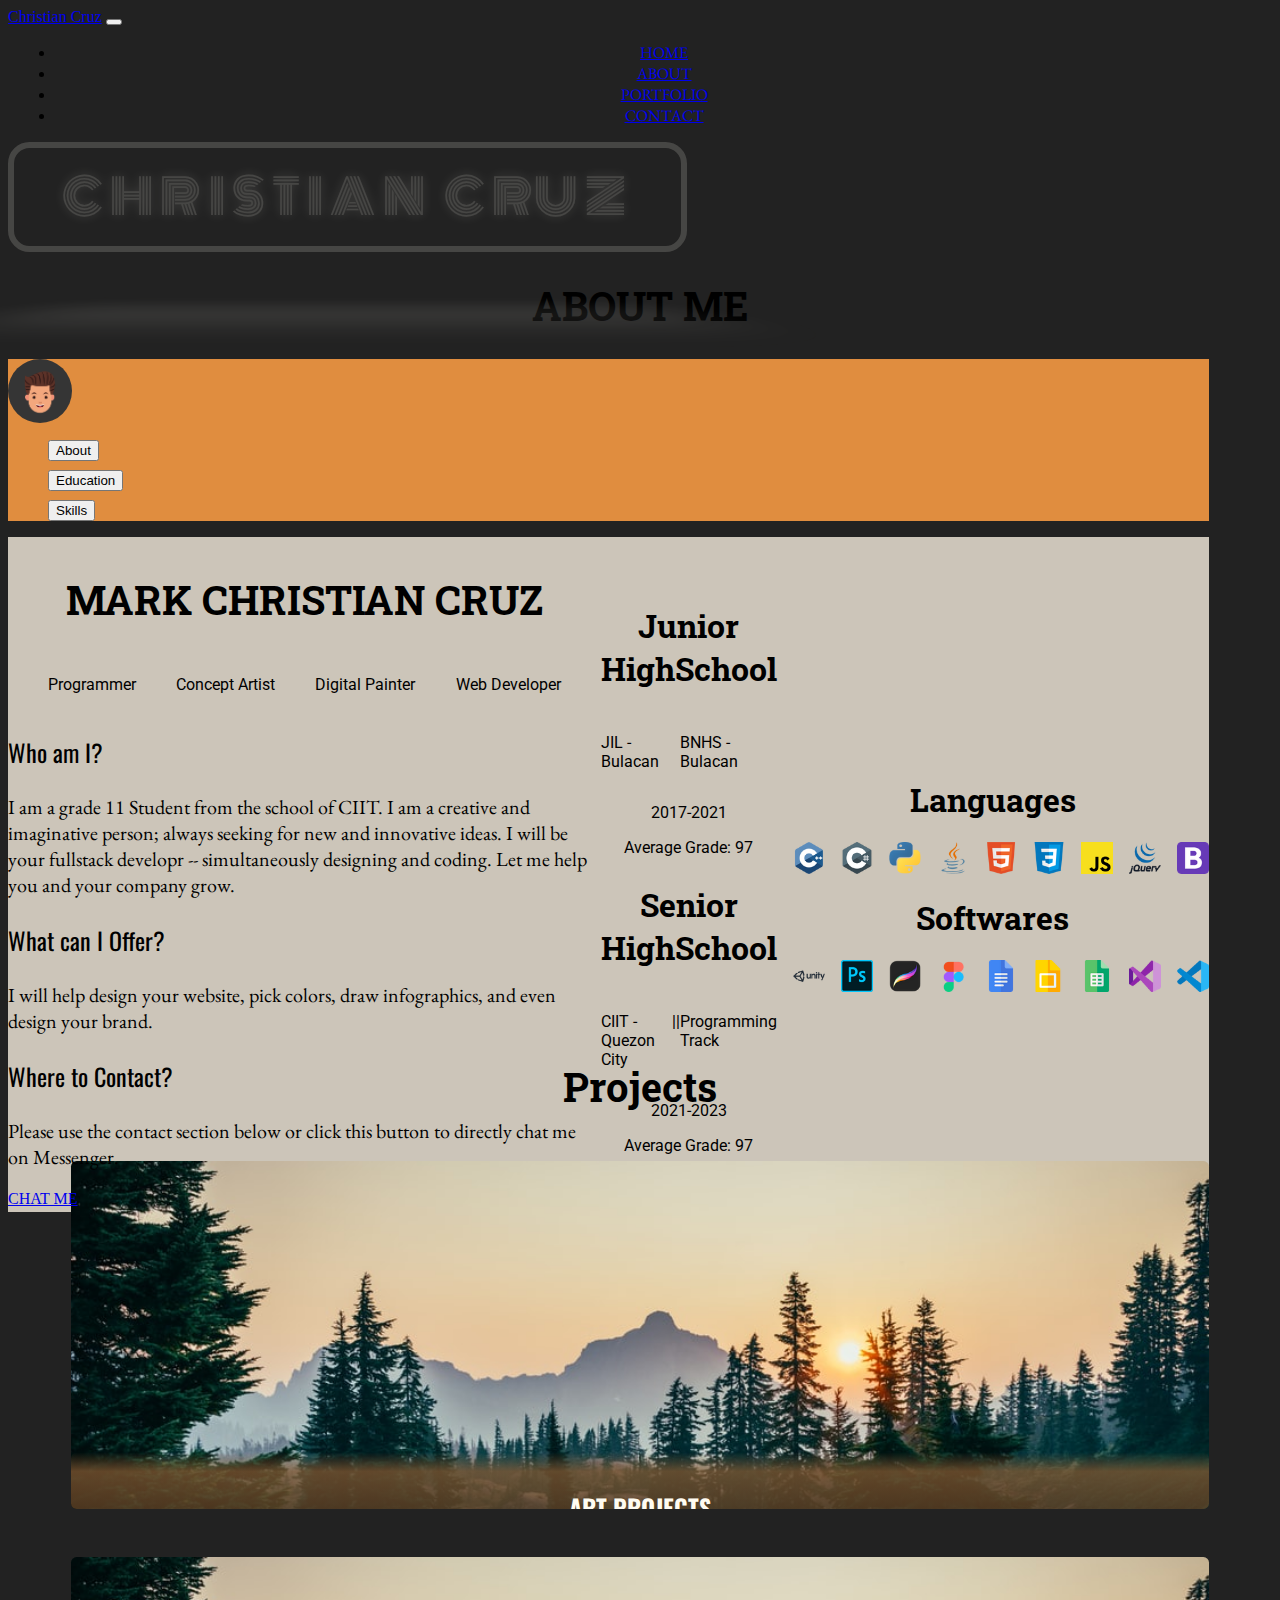
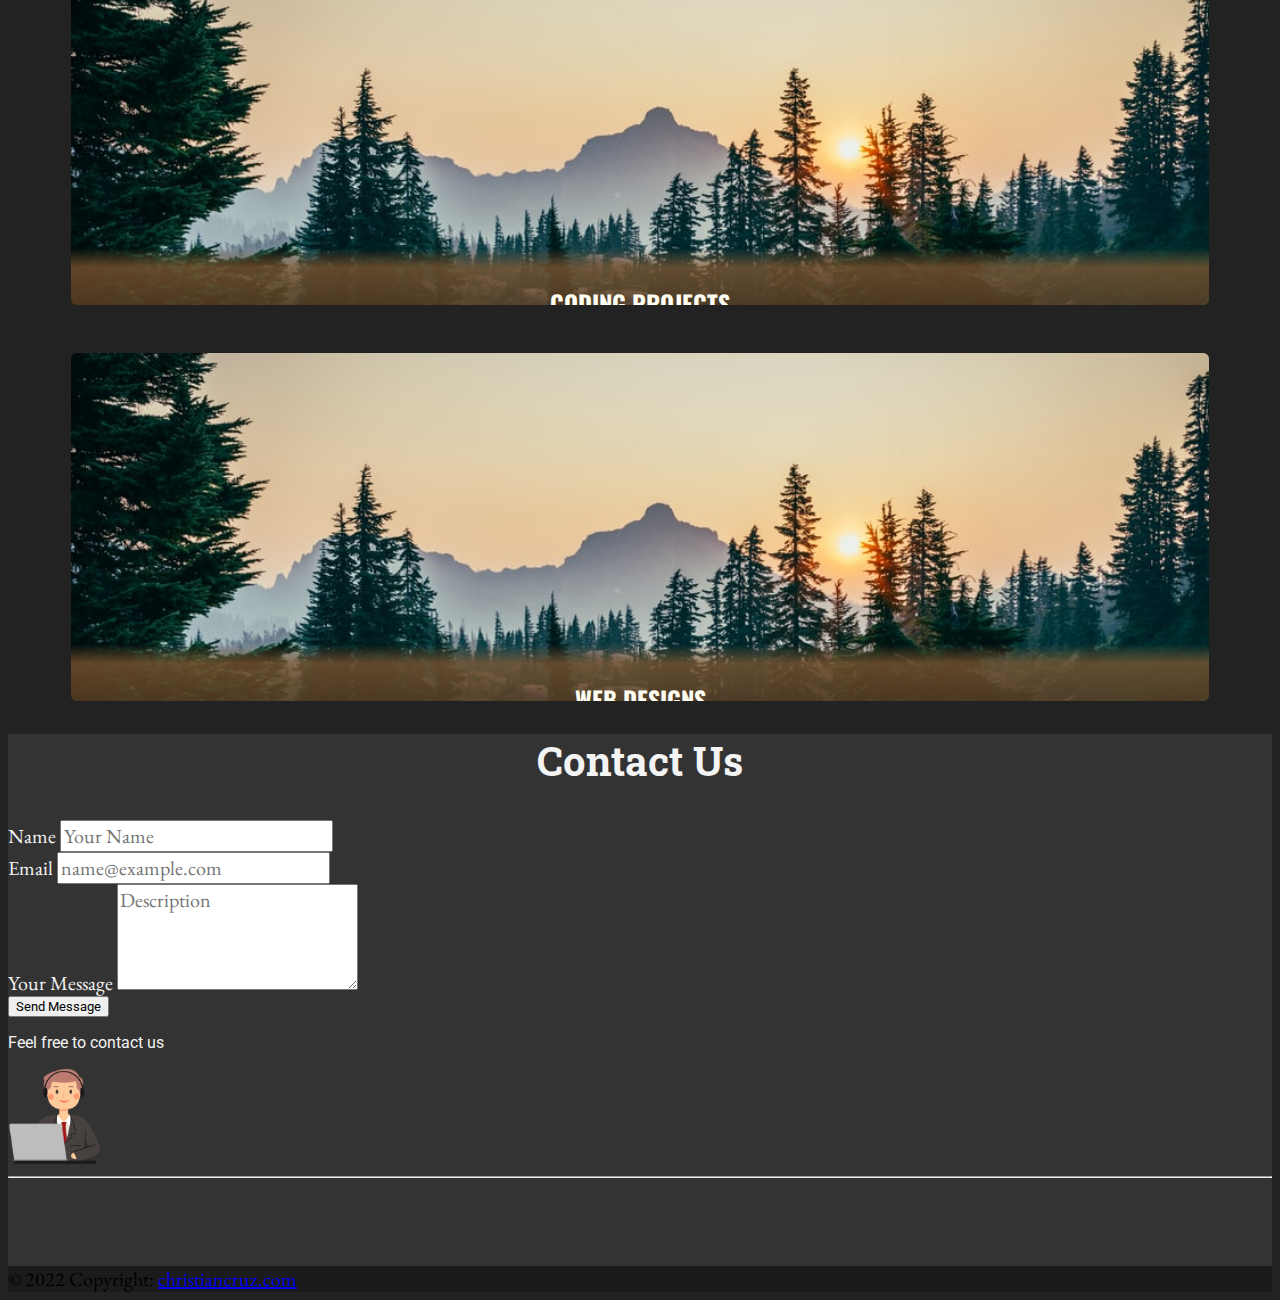
==== index.html @ 844cc5c3 "added gallery" ====
<!doctype html>
<html lang="en">
  <head>
    <meta charset="utf-8">
    <meta name="viewport" content="width=device-width, initial-scale=1">
    <title>ChristianCruz</title>

    <!--Bootstrap CSS-->
    <link href="https://cdn.jsdelivr.net/npm/bootstrap@5.0.2/dist/css/bootstrap.min.css" rel="stylesheet" integrity="sha384-EVSTQN3/azprG1Anm3QDgpJLIm9Nao0Yz1ztcQTwFspd3yD65VohhpuuCOmLASjC" crossorigin="anonymous">
    
    <!--FontAwesome-->
    <link rel="stylesheet" href="https://cdnjs.cloudflare.com/ajax/libs/font-awesome/6.1.1/css/all.min.css" integrity="sha512-KfkfwYDsLkIlwQp6LFnl8zNdLGxu9YAA1QvwINks4PhcElQSvqcyVLLD9aMhXd13uQjoXtEKNosOWaZqXgel0g==" crossorigin="anonymous" referrerpolicy="no-referrer" />
    
    <!--JQUERY-->
    <script src="https://cdnjs.cloudflare.com/ajax/libs/jquery/3.6.0/jquery.min.js" integrity="sha512-894YE6QWD5I59HgZOGReFYm4dnWc1Qt5NtvYSaNcOP+u1T9qYdvdihz0PPSiiqn/+/3e7Jo4EaG7TubfWGUrMQ==" crossorigin="anonymous" referrerpolicy="no-referrer"></script>
    
    <!--GoogleFonts-->
    <link rel="preconnect" href="https://fonts.googleapis.com">
    <link rel="preconnect" href="https://fonts.gstatic.com" crossorigin>
    <link href="https://fonts.googleapis.com/css2?family=EB+Garamond:wght@400;500;600;700;800&family=Monoton&family=Oswald:wght@200;300;400;500;600;700&family=Roboto+Slab:wght@100;200;300;400;500;600;700;800;900&family=Roboto:wght@100;300;400;500;700;900&display=swap" rel="stylesheet">
    
    <!--CSS-->
    <link rel="stylesheet" href="../css/style.css"/>

    <!--Typography-->
    <link rel="stylesheet" href="css/typography.css"/>

    <!--CSS-->
    <link rel="stylesheet" href="css/style.css"/>

</head>
  <body>
      <!-----------------------------NAVBAR SECTION START----------------------------->
			<section id="home"> 
        <nav class="navbar fixed-top navbar-expand-lg navbar-dark p-md-3">
          <div class="container-fluid">
            <!--Logo-->
            <a href="#" class="navbar-brand">Christian Cruz</a>
            <!--Navbar button-->
            <button 
              type = "button" 
              class="navbar-toggler" 
              data-bs-target="#navbarNav" 
              data-bs-toggle="collapse" 
              aria-controls="navbarNav"
              aria-expanded="false"
              aria-label="Toggle Navbar">
              <span class = "navbar-toggler-icon"></span>
            </button>
            <!-- LINKS -->
            <div class="collapse navbar-collapse" id="navbarNav">
              <div class="mx-auto"></div>
              <ul class="navbar-nav">
                <li class="nav-item">
                  <a href="#home" class="nav-link text-white">HOME</a>
                </li>
                <li class="nav-item">
                  <a href="#about" class="nav-link text-white">ABOUT</a>
                </li>
                <li class="nav-item">
                  <a href="#portfolio" class="nav-link text-white">PORTFOLIO</a>
                </li>
                <li class="nav-item">
                  <a href="#contact" class="nav-link text-white">CONTACT</a>
                </li>
              </ul>
            </div>
          </div>
        </nav>
			</section>
      <!-----------------------------NAVBAR SECTION END----------------------------->

      <!-----------------------------INTRO SECTION START----------------------------->
      <section>
        <div class="intro-image w-100 vh-100 d-flex justify-content-center align-items-center">
          <div class="content">
            <a href="#" id="neon-button"class="neon-button">CHRISTIAN CRUZ</a>
          </div>
        </div>
      </section>
      <!-----------------------------INTRO SECTION END----------------------------->

      <!-----------------------------ABOUT SECTION START----------------------------->
      <section id="about">
        <!--ABOUT ME-->
        <div class="container-fluid p-0">
          <h1 class="text-white title">ABOUT ME</h1>
        </div>
        <div class="container-fluid my-3 d-grid gap-5 about-whole">
          <div class="container-fluid bg-white p-0">
            <div class="container-fluid cv-header">
              <!--CONTENTS ABOUT-->
              <div class="row about-container">
                <!--Buttons Bar-->
                <div class="col-md-2 col-sm-4 col-xs-2 container-fluid justify-content-md-center left">
                  <img src="images/pfp.png" alt="Avatar" class="pfp mt-4">
                  <ul class="about-buttons p-0 mt-4">
                    <li id="about-btn" class = "about-button"><button class="btn btn-dark">About</button></li>
                    <li id="education-btn" class = "about-button"><button class="btn btn-dark">Education</button></li>
                    <li id="skills-btn" class = "about-button"><button class="btn btn-dark">Skills</button></li>
                  </ul>
                </div>
                <!--Contents Panel-->
                <div class="col-md-10 col-sm-8 col-xs-10 right">    

                  
                  <div class="center " id ="about-me"><!--ABOUT-->
                    <div class="center">
                      <h2 class="title">MARK CHRISTIAN CRUZ</h2>
                      <span class="across">
                        <p class="subtitle pl-2">Programmer</p>
                        <p class="subtitle pl-2">Concept Artist</p>
                        <p class="subtitle pl-2">Digital Painter </p>
                        <p class="subtitle pl-2">Web Developer</p>
                      </span>                    
                    </div>
                    <p class="heading mt-3">Who am I?</p>
                    <p class="description">
                      I am a grade 11 Student from the school of CIIT. I am a creative and imaginative person;
                      always seeking for new and innovative ideas. I will be your fullstack developr -- simultaneously 
                      designing and coding. Let me help you and your company grow.
                    </p>
                    <p class="heading mt-3">What can I Offer?</p>
                    <p class="description">
                      I will help design your website, pick colors, draw infographics, and even design your 
                      brand. 
                    </p>
                    <p class="heading mt-3">Where to Contact?</p>
                    <p class="description">
                      Please use the contact section below or click this button to directly chat me on Messenger.
                    </p>
                      <!-- Messenger -->
                      <a class="btn btn-outline-dark btn-floating m-1" href="#!" role="button"><i class="fa-regular fa-message mx-2"></i>CHAT ME</a>
                  </div> 
                  
                  
                  <div class="center d-none" id ="education"><!--EDUCATION-->
                    <h2 class="title-small">Junior HighSchool</h2>
                    <span class="across">
                      <p class="subtitle pl-2">JIL - Bulacan</p>
                      <p class="subtitle pl-2">BNHS - Bulacan</p>                      
                    </span>         
                    <center>
                      <p class="subtitle pl-2">2017-2021</p>
                      <p class="subtitle pl-2">Average Grade: 97</p>
                    </center>
                    <h2 class="title-small">Senior HighSchool</h2>
                    <span class="across">
                      <p class="subtitle pl-2">CIIT - Quezon City</p>
                      <p class="subtitle pl-2">||</p>
                      <p class="subtitle pl-2">Programming Track</p>
                    </span>  
                    <center>
                      <p class="subtitle pl-2">2021-2023</p>
                      <p class="subtitle pl-2">Average Grade: 97</p>
                    </center>
                  </div>


                  <div class="center d-none" id="skills"><!--SKILLS-->
                    <h1 class="title-small">Languages</h1>
                    <span class="across w-100">
                      <img src="images/about/1.png" alt="" class="about-images">
                      <img src="images/about/2.png" alt="" class="about-images">
                      <img src="images/about/3.png" alt="" class="about-images">
                      <img src="images/about/4.png" alt="" class="about-images">
                      <img src="images/about/5.png" alt="" class="about-images">
                      <img src="images/about/6.png" alt="" class="about-images">
                      <img src="images/about/7.png" alt="" class="about-images">
                      <img src="images/about/8.png" alt="" class="about-images">
                      <img src="images/about/9.png" alt="" class="about-images">
                    </span>
                    <h1 class="title-small">Softwares</h1>
                    <span class="across w-100">
                      <img src="images/about/10.png" alt="" class="about-images">
                      <img src="images/about/11.png" alt="" class="about-images">
                      <img src="images/about/12.png" alt="" class="about-images">
                      <img src="images/about/13.png" alt="" class="about-images">
                      <img src="images/about/14.png" alt="" class="about-images">
                      <img src="images/about/15.png" alt="" class="about-images">
                      <img src="images/about/16.png" alt="" class="about-images">
                      <img src="images/about/17.png" alt="" class="about-images">
                      <img src="images/about/18.png" alt="" class="about-images">
                    </span>
                  </div>   

                  
                </div>
              </div>
            </div>
          </div>
        </div>
      </section>
      <!-----------------------------ABOUT SECTION END----------------------------->

      <!-----------------------------PORTFOLIO SECTION START----------------------------->
      <section id="portfolio">
        <div class="container">
          <h1 class="text-white title">Projects</h1>
        </div>
        <!-- ART PROJECTS -->
        <center>
          <div class="container row d-flex">
            <div class="col">
              <div class="card-whole">
                <div class="card-content">
                  <h2 class="card-title heading text-white">ART PROJECTS</h2>
                  <p class="card-body description text-white">
                    Take a look at some of my art. I like doing art as a side hobby.
                  </p>
                  <a href="pages/gallery1.html" class="card-button">See Artworks</a>
                </div>
              </div>
            </div>
            <div class="col">
              <div class="card-whole">
                <div class="card-content">
                  <h2 class="card-title heading text-white">CODING PROJECTS</h2>
                  <p class="card-body description text-white">
                    Visit my GitHub page to see what projects I'm currently working on.
                  </p>
                  <a href="https://github.com/ChristianCruz05" target="_blank" class="card-button">Go To Github</a>
                </div>
              </div>
            </div>
            <div class="col">
              <div class="card-whole">
                <div class="card-content">
                  <h2 class="card-title heading text-white">WEB DESIGNS</h2>
                  <p class="card-body description text-white">
                    See my journey as a web developer. These are from February to May.
                  </p>
                  <a href="#" class="card-button">Previous Designs</a>
                </div>
              </div>
            </div>
          </div>
        </center>
        <!-- CODING PROJECTS -->
        <div class="container code-project">

        </div>
      </section>

      <!-----------------------------PORTFOLIO SECTION END----------------------------->

      <!-----------------------------CONTACT SECTION START----------------------------->

      <section>
        <section id="contact" class="content-section text-center mt-5">
          <div class="contact-section">
              <div class="container">
                <h2 class = "title p-5">Contact Us</h2>
                <div class="row">
                  <div class="col-md-8">
                    <form class="form-horizontal">
                      <div class="form-group">
                        <label for="exampleInputName2" class="description">Name</label>
                        <input type="text" class="form-control description" id="exampleInputName" placeholder="Your Name">
                      </div>
                      <div class="form-group">
                        <label for="exampleInputEmail2" class="description">Email</label>
                        <input type="email" class="form-control description" id="exampleInputEmail" placeholder="name@example.com">
                      </div>
                      <div class="form-group ">
                        <label for="exampleInputText" class="description">Your Message</label>
                       <textarea  class="form-control description" placeholder="Description"></textarea> 
                      </div>
                      <button type="submit" class="btn btn-light m-3 subtitle">Send Message</button>
                    </form>
                  </div>
                  <div class="col-md-4 p-5">
                    <span class="blank">
                    <p class="subtitle">Feel free to contact us</p>
                    <img src="images/Contact.png" alt="contact" class="contact-image">
                    </span>
                  </div>
                </div>
                
                <hr>
              </div>
          </div>

      </section>
      <!-----------------------------CONTACT SECTION END----------------------------->
      <section>

      </section>
        
      <!-----------------------------FOOTER START----------------------------->
      <!-- Footer -->
      <footer class="text-center text-white">
        <div class="container p-4">
        <!-- Social media links -->
        <div class="mb-4">
            <!-- Facebook -->
            <a class="btn btn-outline-light btn-floating m-1" href="#!" role="button"
            ><i class="fab fa-facebook-f"></i
            ></a>
    
            <!-- Instagram -->
            <a class="btn btn-outline-light btn-floating m-1" href="#!" role="button"
            ><i class="fab fa-instagram"></i
            ></a>
    
            <!-- Messenger -->
            <a class="btn btn-outline-light btn-floating m-1" href="#!" role="button"
            ><i class="fa-regular fa-message"></i></a>

            <!-- Github -->
            <a class="btn btn-outline-light btn-floating m-1" href="https://github.com/ChristianCruz05" target="_blank" role="button"
            ><i class="fa-brands fa-github"></i></a>

        </div>    
        <!-- Copyright -->
        <div class="text-center p-3 description" style="background-color: rgba(0, 0, 0, 0.2);">
        © 2022 Copyright:
        <a class="text-white description" href="#">christiancruz.com</a>
        </div>
    </footer>






























    
    <!--Bootstrap-->
    <script src="https://cdn.jsdelivr.net/npm/bootstrap@5.0.2/dist/js/bootstrap.bundle.min.js" integrity="sha384-MrcW6ZMFYlzcLA8Nl+NtUVF0sA7MsXsP1UyJoMp4YLEuNSfAP+JcXn/tWtIaxVXM" crossorigin="anonymous"></script>
  
  
  
    <!--Scripts-->
    <script src ="js/interactions.js"></script>
    <script src ="js/animations.js"></script>
  
  
  </body>
</html>
---- css/style.css ----
/*COLORS*/
:root {
    --white: #fffcf2ff;
    --grey: #ccc5b9ff;
    --dark-grey: #373839;
    --black: #222222;
    --brown: #815831;
    --orange: #e08d3fff;

    --neon: #FFA048;
    /*
    FONTS
    font-family: 'EB Garamond', serif;
    font-family: 'Monoton', serif;
    font-family: 'Oswald', sans-serif;
    font-family: 'Roboto', sans-serif;
    font-family: 'Roboto Slab', serif;
    */
}

*,
*::before,
*::after{

}
body{
    background-color: var(--black);
}



/*NAVBAR*/
.bg-black{
    background-color: var(--brown);
}

.nav-item{
    font-family: 'EB Garamond', serif;
    margin-left: 0.5rem;
    text-align: center;
    transition: 1s;
}
.nav-item:hover{
    -webkit-text-stroke-width: 1px;
    -webkit-text-stroke-color: currentColor;
}



/*IntroSection*/
.intro-image{
    /* background-image: url('/images/samples/SampleImage16x9.png'); */
    background-size: cover;
}
.neon-button{
    position: relative;
    text-align: center;
    font-family: 'Monoton', serif;
    font-size: 3rem;
    letter-spacing: 0.45rem;

    border: currentColor 0.125em solid;
    border-radius: 0.45em;
    padding: 0.25em 1em;
    color: var(--white);
    display: inline-block;
    cursor:pointer;
    text-decoration: none;
    text-shadow: 0 0 0.125em
    hsl(0 0% 100% / 0.05), 0 0 0.25em
    currentColor;

}

.neon-button::before{
    pointer-events: none;
    content: '';
    position: absolute;
    background-color: currentColor;
    top: 120%;
    left:0;
    width: 100%;
    height: 100%;
    transform: perspective(1em) rotateX(30deg) scale(1, 0.2) ;
    filter: blur(1em);
    opacity: 0.7;
}

.neon-button:hover,
.neon-button:focus{
    color:var(--neon);

}
.neon-button::after{
    content: '';
    position: absolute;
    top:0;
    bottom:0;
    left:0;
    right:0;
    box-shadow: 0 0 1em 0.1em var(--neon);
    opacity: 0;
    transition: opacity 500ms ease-in-out;
    z-index: -1;
    background: var(--brown);
}

.neon-button:hover::after{
    opacity: 1;
}

@media screen and (max-width:800px){
    .neon-button{
        font-size: 1.5rem;
    }  
}




/*ABOUT*/
.about-whole{
    width:95%
}
.about-button{
    font-family: 'EB Garamond', serif;
    margin-top: 0.5rem;
}
.about-buttons{
    list-style-type: none;
}

.about-container{
    height: 75vh;
}

.left{
    background-color: var(--orange);
    
}

.right{
    background-color: var(--grey);
    height: 100%;
    display: flex;
    justify-content: center;
    align-items: center;

}

.pfp{
    display: flex;
    border-radius: 50%;
    width:4rem;
}

.center{
    margin: 0 auto;
}

.across{
   
    display: flex;
    flex-direction: row;
    justify-content: space-evenly;
}

.about-images{
    width: 2em;
    margin-left: 1em
}

/*Portfolio*/

/*CARDS*/
.card-whole{
    margin-top: 3rem;
    color: var(--white);
    background-color: var(--white);
    background-image: url('../images/samples/photo-1511497584788-876760111969.jpg');
    background-size: cover;
    padding: 10rem 0 0;
    max-width: 90%;
    border-radius: 0.35em;
    overflow: hidden;
    transition: transform 250ms ease-in-out;
}

.card-content{
    --padding: 1rem;
    border-radius: 0.35em;
    padding: var(--padding);
    background: linear-gradient(
        hsla(0, 0%, 0%, 0),
        hsla(29, 45%, 35%, 0.75) 10%,
        hsla(0, 0%, 0%, 1)
    );
}
@media(hover){
    .card-content{
        transform: translateY(70%);
    }
    .card-whole:hover{
        transform: scale(1.03);
    }
    .card-whole:hover .card-content{
        transform: translateY(0) ;
    }
    .card-whole:hover .card-content > *{
        opacity: 1;
    }
    .card-whole:hover .card-title::after{
        transform: scaleX(1);
    }
    .card-title::after{
        transform: scaleX(0);
    }
    .card-content > *:not(.card-title){
        opacity: 0;
        transition: opacity 300ms linear;
    }
}

.card-title{
    position: relative;
    width:max-content
}

.card-title::after{
    content: "";
    height: 4px;
    left: calc(var(--padding) * -1);
    bottom:-5px;
    position: absolute;
    height: 3px;
    width: calc(100% + var(--padding));
    background: var(--neon);

    transition: transform 250ms ease-in-out;
    
}


.card-button{
    cursor:pointer;
    display:inline-block;
    text-decoration: none;
    color: var(--orange);
    background-color: var(--dark-grey);
    padding: 0.5em 1.25em;
    border-radius: 0.35em;
}
.card-button:hover,
.card-button:focus{
    color: var(--brown);
    font-weight: bold;
    background-color: var(--grey);
}
/*CONTACT*/
#contact{
	background:#333333;
	color:#f4f4f4;
	padding-bottom:80px;
}

textarea.form-control{
    height:100px;
}

.contact-image{
    width:6rem;
    height:6rem;

}
---- css/typography.css ----
@import url("../css/style.css");

/*------------------------------------------------*/

/*------------------------------------------------*/
.title-big{
    font-family: 'Monoton', serif;
    text-align: center;
}
.title{
    font-family: 'Roboto Slab', serif;
    font-size: 2.5rem;
    text-align: center;
}
.title-small{
    font-family: 'Roboto Slab', serif;
    font-size: 2rem;
    text-align: center;
    
}
.subtitle{
    font-family: 'Roboto', sans-serif;
}
/*------------------------------------------------*/
.heading{
    font-family: 'Oswald', sans-serif;
    font-size: 1.5rem;

}
.description{
    font-family: 'EB Garamond', serif;
    font-size: 1.25rem;
}
/*------------------------------------------------*/
---- css/style.css ----
/*COLORS*/
:root {
    --white: #fffcf2ff;
    --grey: #ccc5b9ff;
    --dark-grey: #373839;
    --black: #222222;
    --brown: #815831;
    --orange: #e08d3fff;

    --neon: #FFA048;
    /*
    FONTS
    font-family: 'EB Garamond', serif;
    font-family: 'Monoton', serif;
    font-family: 'Oswald', sans-serif;
    font-family: 'Roboto', sans-serif;
    font-family: 'Roboto Slab', serif;
    */
}

*,
*::before,
*::after{

}
body{
    background-color: var(--black);
}



/*NAVBAR*/
.bg-black{
    background-color: var(--brown);
}

.nav-item{
    font-family: 'EB Garamond', serif;
    margin-left: 0.5rem;
    text-align: center;
    transition: 1s;
}
.nav-item:hover{
    -webkit-text-stroke-width: 1px;
    -webkit-text-stroke-color: currentColor;
}



/*IntroSection*/
.intro-image{
    /* background-image: url('/images/samples/SampleImage16x9.png'); */
    background-size: cover;
}
.neon-button{
    position: relative;
    text-align: center;
    font-family: 'Monoton', serif;
    font-size: 3rem;
    letter-spacing: 0.45rem;

    border: currentColor 0.125em solid;
    border-radius: 0.45em;
    padding: 0.25em 1em;
    color: var(--white);
    display: inline-block;
    cursor:pointer;
    text-decoration: none;
    text-shadow: 0 0 0.125em
    hsl(0 0% 100% / 0.05), 0 0 0.25em
    currentColor;

}

.neon-button::before{
    pointer-events: none;
    content: '';
    position: absolute;
    background-color: currentColor;
    top: 120%;
    left:0;
    width: 100%;
    height: 100%;
    transform: perspective(1em) rotateX(30deg) scale(1, 0.2) ;
    filter: blur(1em);
    opacity: 0.7;
}

.neon-button:hover,
.neon-button:focus{
    color:var(--neon);

}
.neon-button::after{
    content: '';
    position: absolute;
    top:0;
    bottom:0;
    left:0;
    right:0;
    box-shadow: 0 0 1em 0.1em var(--neon);
    opacity: 0;
    transition: opacity 500ms ease-in-out;
    z-index: -1;
    background: var(--brown);
}

.neon-button:hover::after{
    opacity: 1;
}

@media screen and (max-width:800px){
    .neon-button{
        font-size: 1.5rem;
    }  
}




/*ABOUT*/
.about-whole{
    width:95%
}
.about-button{
    font-family: 'EB Garamond', serif;
    margin-top: 0.5rem;
}
.about-buttons{
    list-style-type: none;
}

.about-container{
    height: 75vh;
}

.left{
    background-color: var(--orange);
    
}

.right{
    background-color: var(--grey);
    height: 100%;
    display: flex;
    justify-content: center;
    align-items: center;

}

.pfp{
    display: flex;
    border-radius: 50%;
    width:4rem;
}

.center{
    margin: 0 auto;
}

.across{
   
    display: flex;
    flex-direction: row;
    justify-content: space-evenly;
}

.about-images{
    width: 2em;
    margin-left: 1em
}

/*Portfolio*/

/*CARDS*/
.card-whole{
    margin-top: 3rem;
    color: var(--white);
    background-color: var(--white);
    background-image: url('../images/samples/photo-1511497584788-876760111969.jpg');
    background-size: cover;
    padding: 10rem 0 0;
    max-width: 90%;
    border-radius: 0.35em;
    overflow: hidden;
    transition: transform 250ms ease-in-out;
}

.card-content{
    --padding: 1rem;
    border-radius: 0.35em;
    padding: var(--padding);
    background: linear-gradient(
        hsla(0, 0%, 0%, 0),
        hsla(29, 45%, 35%, 0.75) 10%,
        hsla(0, 0%, 0%, 1)
    );
}
@media(hover){
    .card-content{
        transform: translateY(70%);
    }
    .card-whole:hover{
        transform: scale(1.03);
    }
    .card-whole:hover .card-content{
        transform: translateY(0) ;
    }
    .card-whole:hover .card-content > *{
        opacity: 1;
    }
    .card-whole:hover .card-title::after{
        transform: scaleX(1);
    }
    .card-title::after{
        transform: scaleX(0);
    }
    .card-content > *:not(.card-title){
        opacity: 0;
        transition: opacity 300ms linear;
    }
}

.card-title{
    position: relative;
    width:max-content
}

.card-title::after{
    content: "";
    height: 4px;
    left: calc(var(--padding) * -1);
    bottom:-5px;
    position: absolute;
    height: 3px;
    width: calc(100% + var(--padding));
    background: var(--neon);

    transition: transform 250ms ease-in-out;
    
}


.card-button{
    cursor:pointer;
    display:inline-block;
    text-decoration: none;
    color: var(--orange);
    background-color: var(--dark-grey);
    padding: 0.5em 1.25em;
    border-radius: 0.35em;
}
.card-button:hover,
.card-button:focus{
    color: var(--brown);
    font-weight: bold;
    background-color: var(--grey);
}
/*CONTACT*/
#contact{
	background:#333333;
	color:#f4f4f4;
	padding-bottom:80px;
}

textarea.form-control{
    height:100px;
}

.contact-image{
    width:6rem;
    height:6rem;

}
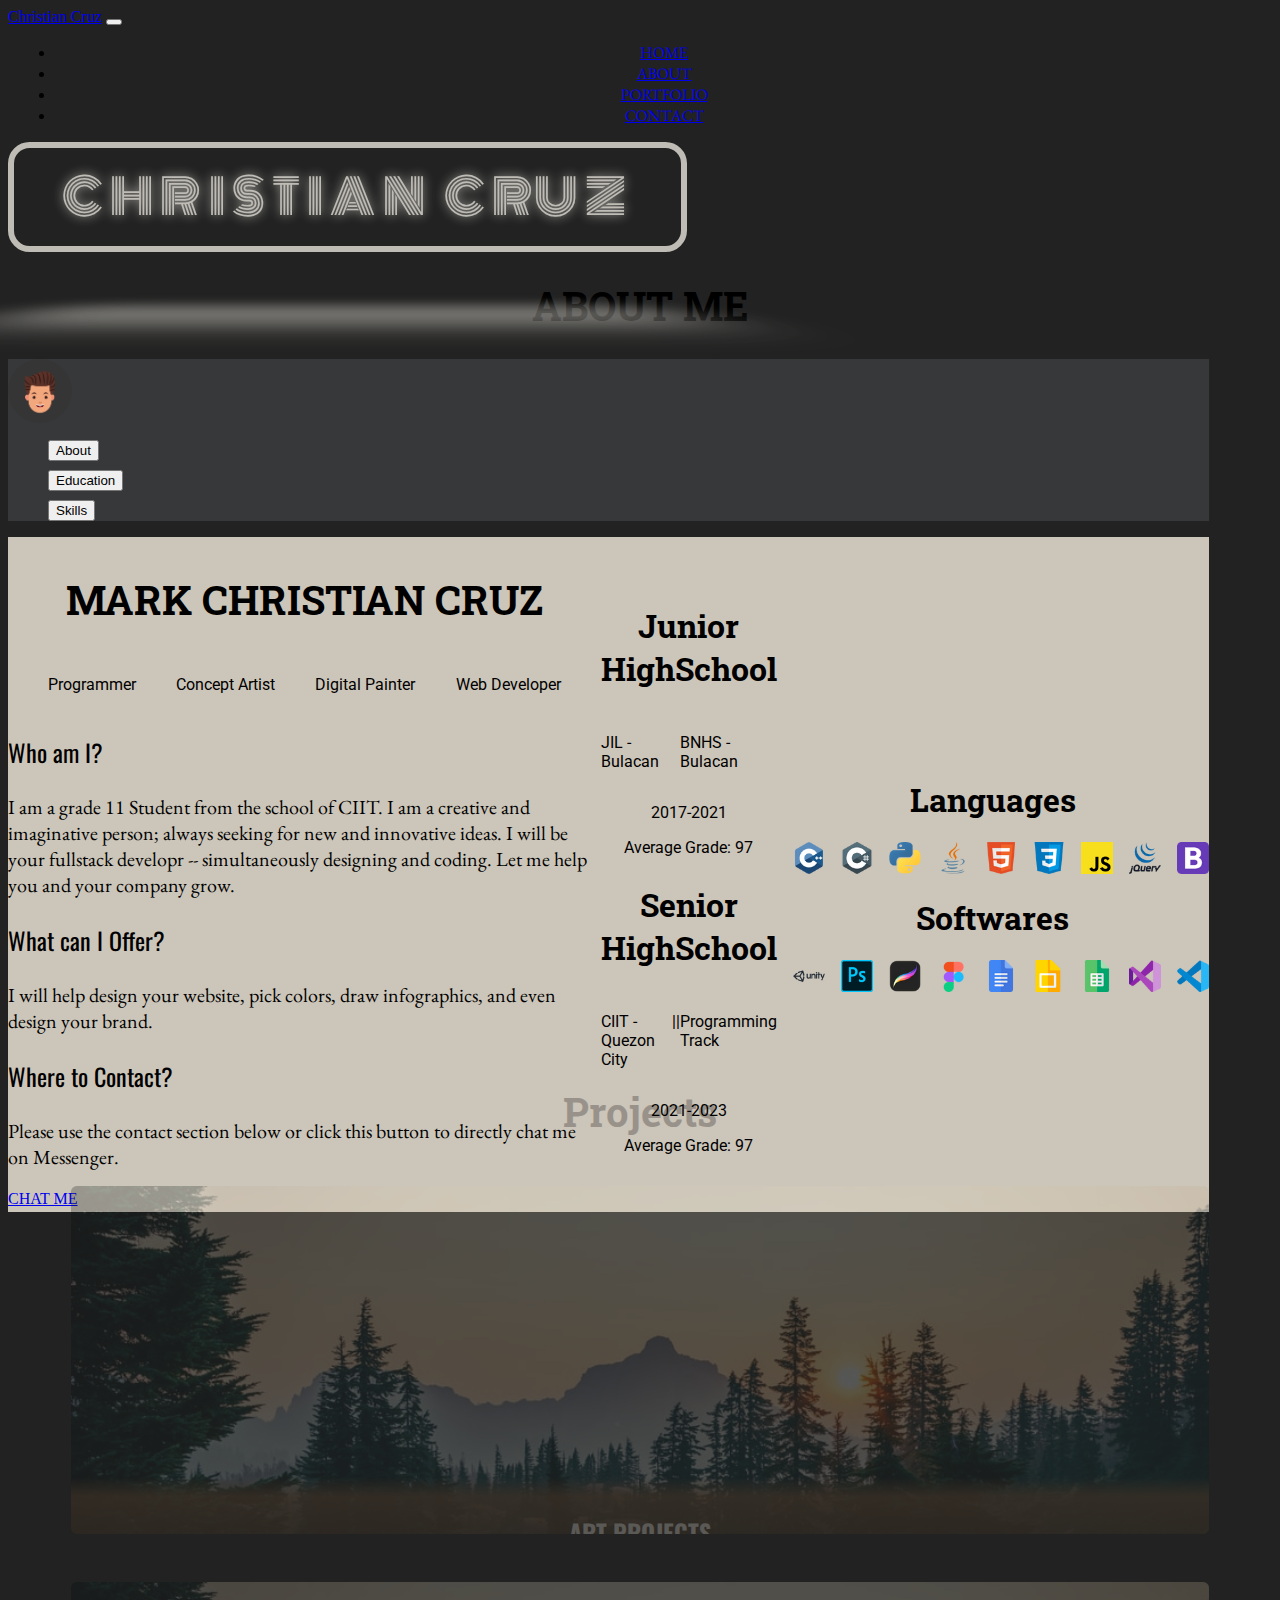
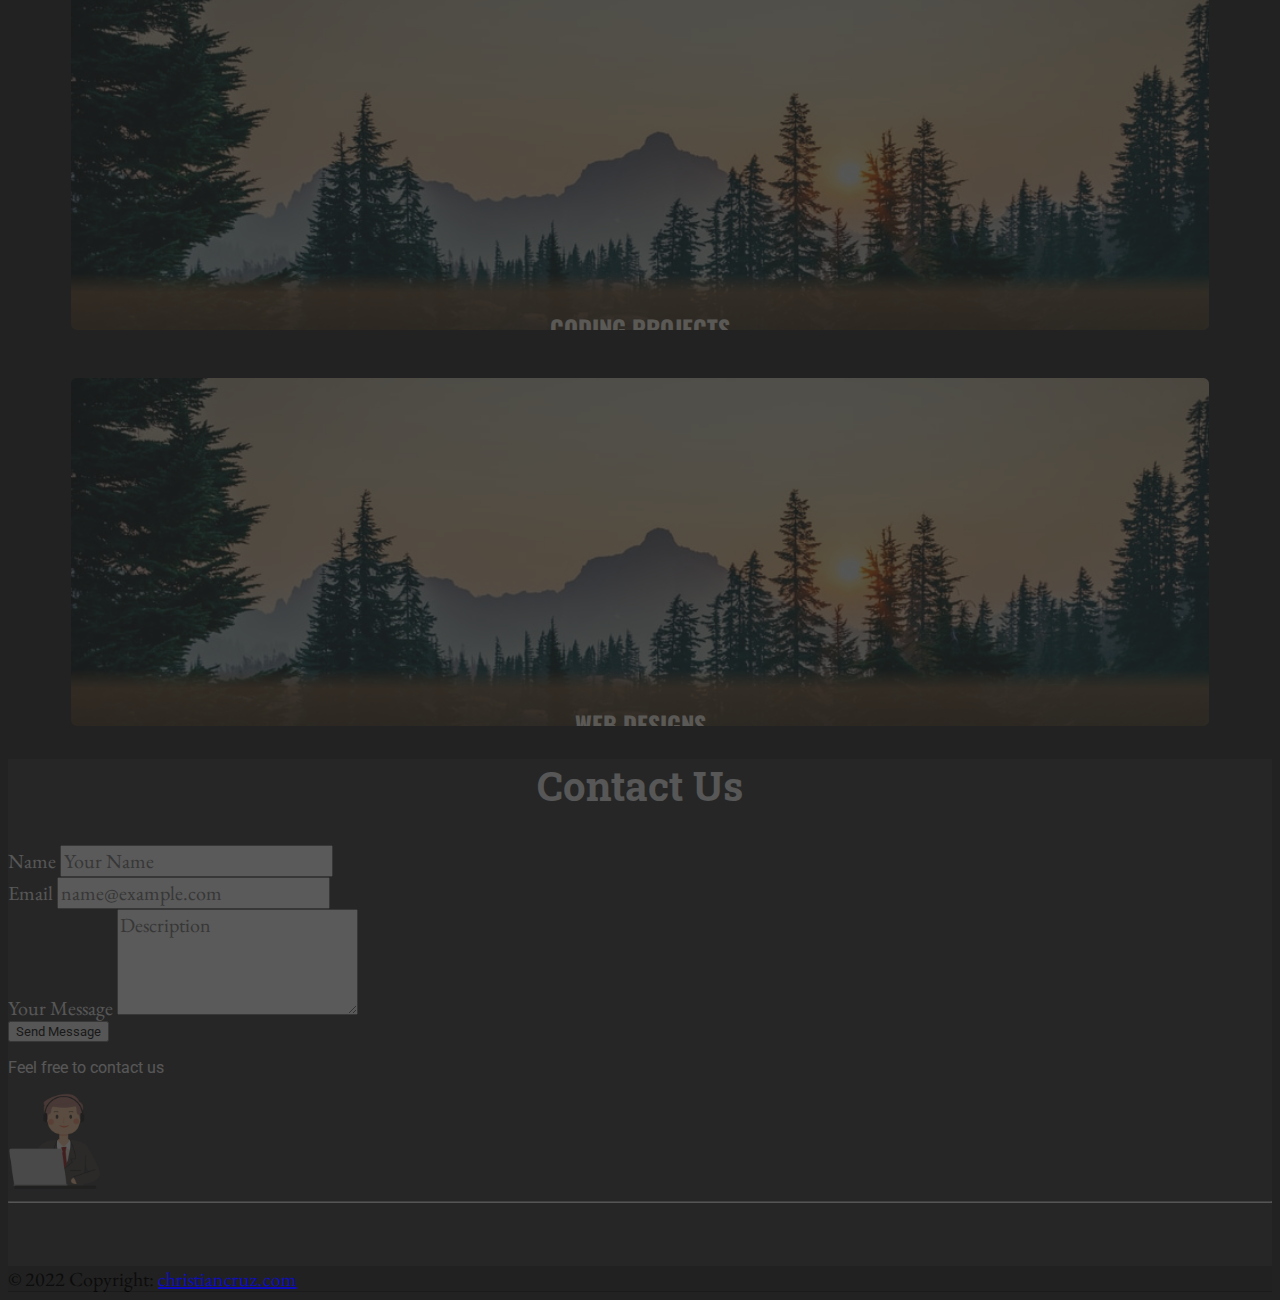
==== commit aa95691b: "added animations" ====
--- a/index.html
+++ b/index.html
@@ -81,12 +81,12 @@
       <!-----------------------------INTRO SECTION END----------------------------->
 
       <!-----------------------------ABOUT SECTION START----------------------------->
-      <section id="about">
+      <section id="about" class="js-slidein">
         <!--ABOUT ME-->
         <div class="container-fluid p-0">
           <h1 class="text-white title">ABOUT ME</h1>
         </div>
-        <div class="container-fluid my-3 d-grid gap-5 about-whole">
+        <div class="container-fluid my-3 d-grid gap-5 about-whole ">
           <div class="container-fluid bg-white p-0">
             <div class="container-fluid cv-header">
               <!--CONTENTS ABOUT-->
@@ -95,9 +95,9 @@
                 <div class="col-md-2 col-sm-4 col-xs-2 container-fluid justify-content-md-center left">
                   <img src="images/pfp.png" alt="Avatar" class="pfp mt-4">
                   <ul class="about-buttons p-0 mt-4">
-                    <li id="about-btn" class = "about-button"><button class="btn btn-dark">About</button></li>
-                    <li id="education-btn" class = "about-button"><button class="btn btn-dark">Education</button></li>
-                    <li id="skills-btn" class = "about-button"><button class="btn btn-dark">Skills</button></li>
+                    <li id="about-btn" class = "about-button"><button class="btn btn-outline-light">About</button></li>
+                    <li id="education-btn" class = "about-button"><button class="btn btn-outline-light">Education</button></li>
+                    <li id="skills-btn" class = "about-button"><button class="btn btn-outline-light">Skills</button></li>
                   </ul>
                 </div>
                 <!--Contents Panel-->
@@ -194,9 +194,9 @@
       <!-----------------------------ABOUT SECTION END----------------------------->
 
       <!-----------------------------PORTFOLIO SECTION START----------------------------->
-      <section id="portfolio">
+      <section id="portfolio" class="js-slidein">
         <div class="container">
-          <h1 class="text-white title">Projects</h1>
+          <h1 class="text-white title mt-5">Projects</h1>
         </div>
         <!-- ART PROJECTS -->
         <center>
@@ -230,7 +230,7 @@
                   <p class="card-body description text-white">
                     See my journey as a web developer. These are from February to May.
                   </p>
-                  <a href="#" class="card-button">Previous Designs</a>
+                  <a href="pages/gallery2.html" class="card-button">Previous Designs</a>
                 </div>
               </div>
             </div>
@@ -247,7 +247,7 @@
       <!-----------------------------CONTACT SECTION START----------------------------->
 
       <section>
-        <section id="contact" class="content-section text-center mt-5">
+        <section id="contact" class="content-section text-center mt-5 js-slidein">
           <div class="contact-section">
               <div class="container">
                 <h2 class = "title p-5">Contact Us</h2>
@@ -294,21 +294,21 @@
         <!-- Social media links -->
         <div class="mb-4">
             <!-- Facebook -->
-            <a class="btn btn-outline-light btn-floating m-1" href="#!" role="button"
+            <a class="btn btn-outline-light btn-floating m-1 js-slidein" href="#!" role="button"
             ><i class="fab fa-facebook-f"></i
             ></a>
     
             <!-- Instagram -->
-            <a class="btn btn-outline-light btn-floating m-1" href="#!" role="button"
+            <a class="btn btn-outline-light btn-floating m-1 js-slidein" href="#!" role="button"
             ><i class="fab fa-instagram"></i
             ></a>
     
             <!-- Messenger -->
-            <a class="btn btn-outline-light btn-floating m-1" href="#!" role="button"
+            <a class="btn btn-outline-light btn-floating m-1 js-slidein" href="#!" role="button"
             ><i class="fa-regular fa-message"></i></a>
 
             <!-- Github -->
-            <a class="btn btn-outline-light btn-floating m-1" href="https://github.com/ChristianCruz05" target="_blank" role="button"
+            <a class="btn btn-outline-light btn-floating m-1 js-slidein" href="https://github.com/ChristianCruz05" target="_blank" role="button"
             ><i class="fa-brands fa-github"></i></a>
 
         </div>    
--- a/css/style.css
+++ b/css/style.css
@@ -135,7 +135,7 @@
 }
 
 .left{
-    background-color: var(--orange);
+    background-color: var(--dark-grey);
     
 }
 
@@ -271,4 +271,18 @@
     width:6rem;
     height:6rem;
 
-}+}
+
+/*slide in*/
+.js-slidein {
+    opacity: 0.25;
+    transform: translateY(25px);
+    -webkit-transition: all 200ms linear;
+    transition: all 200ms linear;
+}
+
+.js-slidein-visible {
+    opacity: 1 !important;
+    transform: translateY(0) !important;
+}
+  --- a/css/style.css
+++ b/css/style.css
@@ -135,7 +135,7 @@
 }
 
 .left{
-    background-color: var(--orange);
+    background-color: var(--dark-grey);
     
 }
 
@@ -271,4 +271,18 @@
     width:6rem;
     height:6rem;
 
-}+}
+
+/*slide in*/
+.js-slidein {
+    opacity: 0.25;
+    transform: translateY(25px);
+    -webkit-transition: all 200ms linear;
+    transition: all 200ms linear;
+}
+
+.js-slidein-visible {
+    opacity: 1 !important;
+    transform: translateY(0) !important;
+}
+  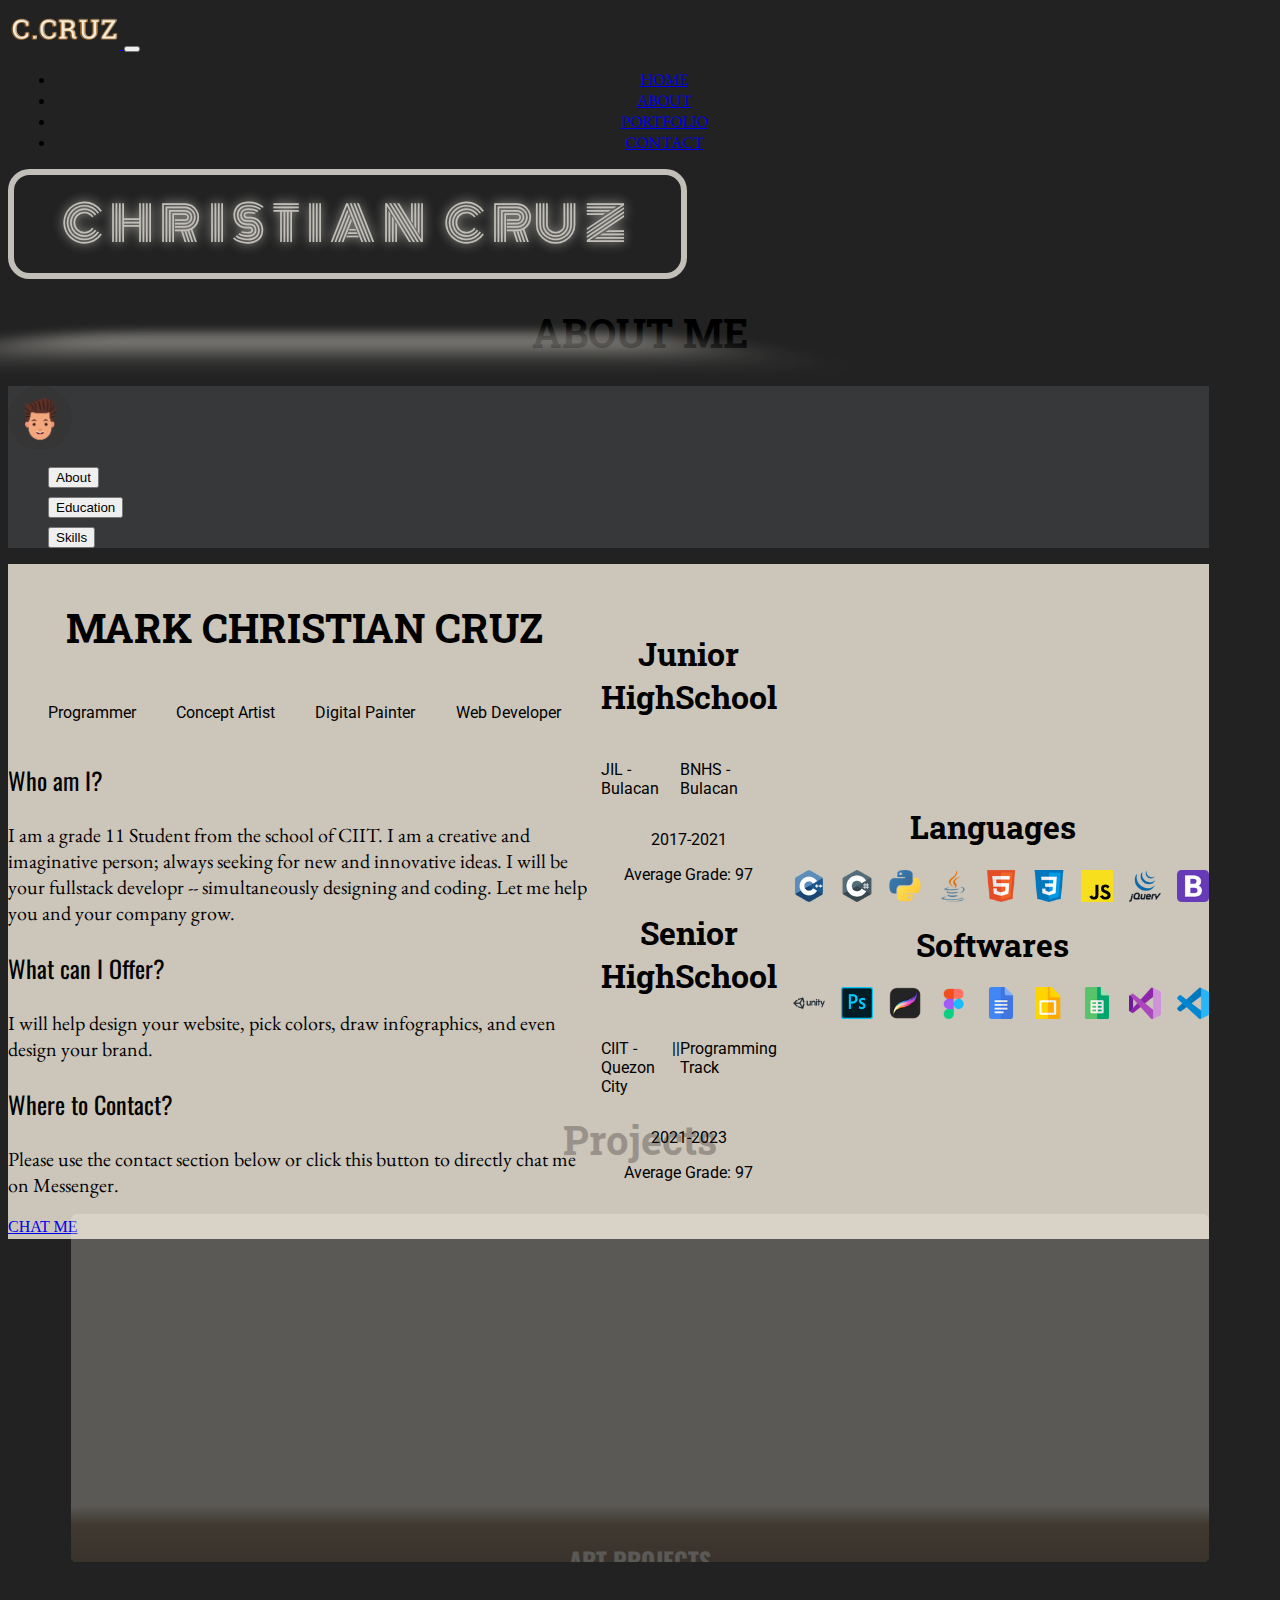
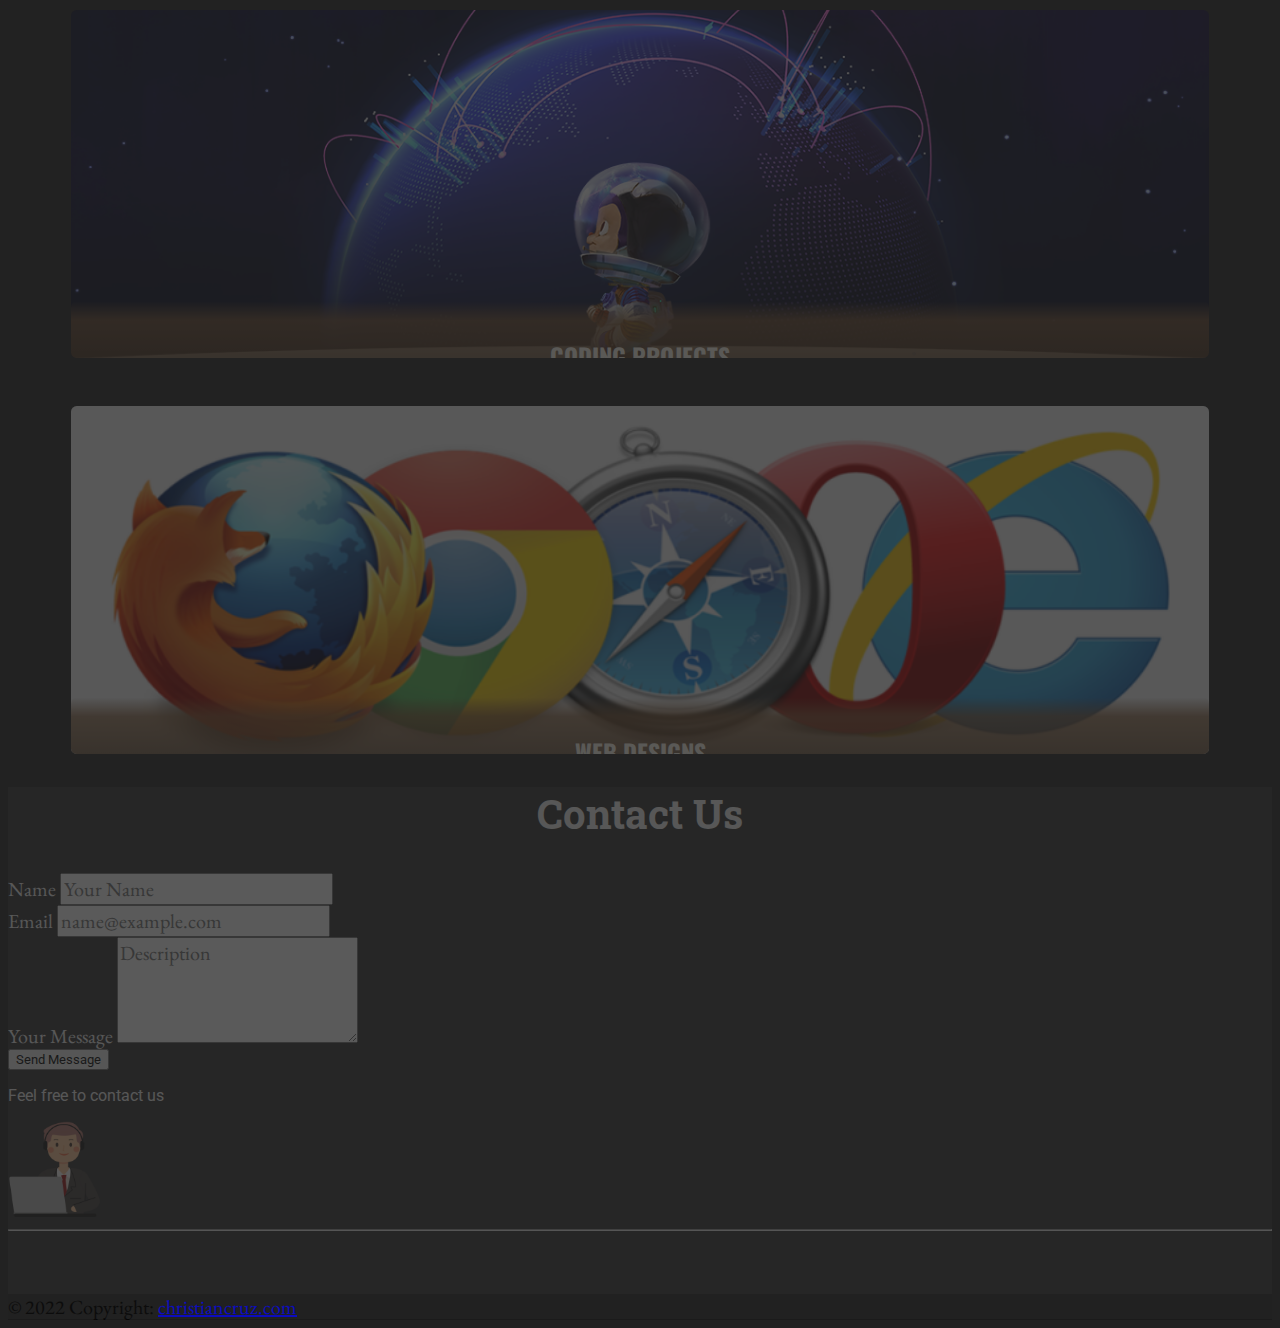
==== commit a36e80d3: "added gallery" ====
--- a/index.html
+++ b/index.html
@@ -35,7 +35,9 @@
         <nav class="navbar fixed-top navbar-expand-lg navbar-dark p-md-3">
           <div class="container-fluid">
             <!--Logo-->
-            <a href="#" class="navbar-brand">Christian Cruz</a>
+            <a href="#" class="navbar-brand">
+              <img src="images/logo.png" alt="logo" class="logo">
+            </a>
             <!--Navbar button-->
             <button 
               type = "button" 
@@ -202,7 +204,7 @@
         <center>
           <div class="container row d-flex">
             <div class="col">
-              <div class="card-whole">
+              <div class="card-whole art-projects">
                 <div class="card-content">
                   <h2 class="card-title heading text-white">ART PROJECTS</h2>
                   <p class="card-body description text-white">
@@ -213,7 +215,7 @@
               </div>
             </div>
             <div class="col">
-              <div class="card-whole">
+              <div class="card-whole coding-projects">
                 <div class="card-content">
                   <h2 class="card-title heading text-white">CODING PROJECTS</h2>
                   <p class="card-body description text-white">
@@ -224,7 +226,7 @@
               </div>
             </div>
             <div class="col">
-              <div class="card-whole">
+              <div class="card-whole web-designs">
                 <div class="card-content">
                   <h2 class="card-title heading text-white">WEB DESIGNS</h2>
                   <p class="card-body description text-white">
--- a/css/style.css
+++ b/css/style.css
@@ -186,6 +186,21 @@
     transition: transform 250ms ease-in-out;
 }
 
+
+.art-projects{
+    background-image: url('../images/art/7.png');
+}
+.coding-projects{
+    background-image: url('../images/gallery/github.png');
+    background-repeat: no-repeat;
+    background-position: center;
+}
+.web-designs{
+    background-image: url('../images/gallery/web-design.png');
+    background-repeat: no-repeat;
+    background-position: center;
+}
+
 .card-content{
     --padding: 1rem;
     border-radius: 0.35em;
@@ -285,4 +300,8 @@
     opacity: 1 !important;
     transform: translateY(0) !important;
 }
-  +
+
+.logo{
+    width: 7rem;
+}--- a/css/style.css
+++ b/css/style.css
@@ -186,6 +186,21 @@
     transition: transform 250ms ease-in-out;
 }
 
+
+.art-projects{
+    background-image: url('../images/art/7.png');
+}
+.coding-projects{
+    background-image: url('../images/gallery/github.png');
+    background-repeat: no-repeat;
+    background-position: center;
+}
+.web-designs{
+    background-image: url('../images/gallery/web-design.png');
+    background-repeat: no-repeat;
+    background-position: center;
+}
+
 .card-content{
     --padding: 1rem;
     border-radius: 0.35em;
@@ -285,4 +300,8 @@
     opacity: 1 !important;
     transform: translateY(0) !important;
 }
-  +
+
+.logo{
+    width: 7rem;
+}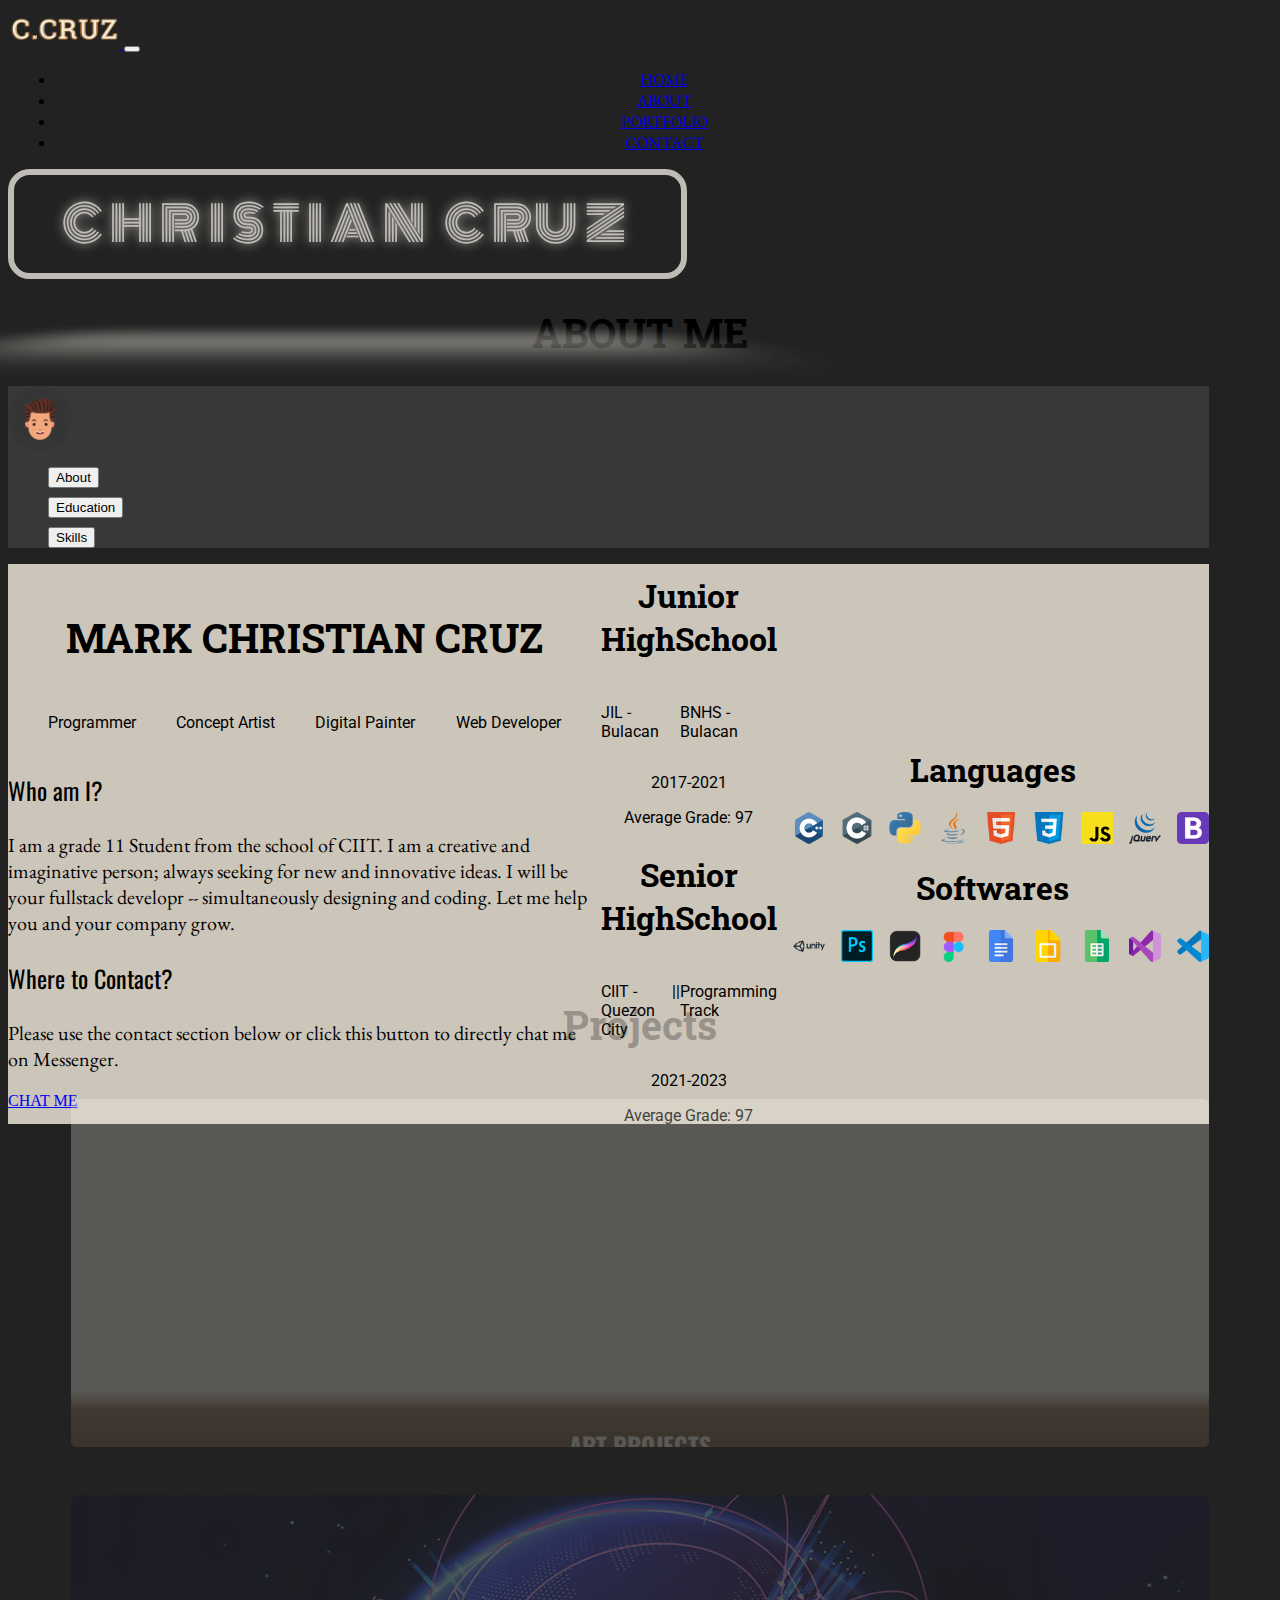
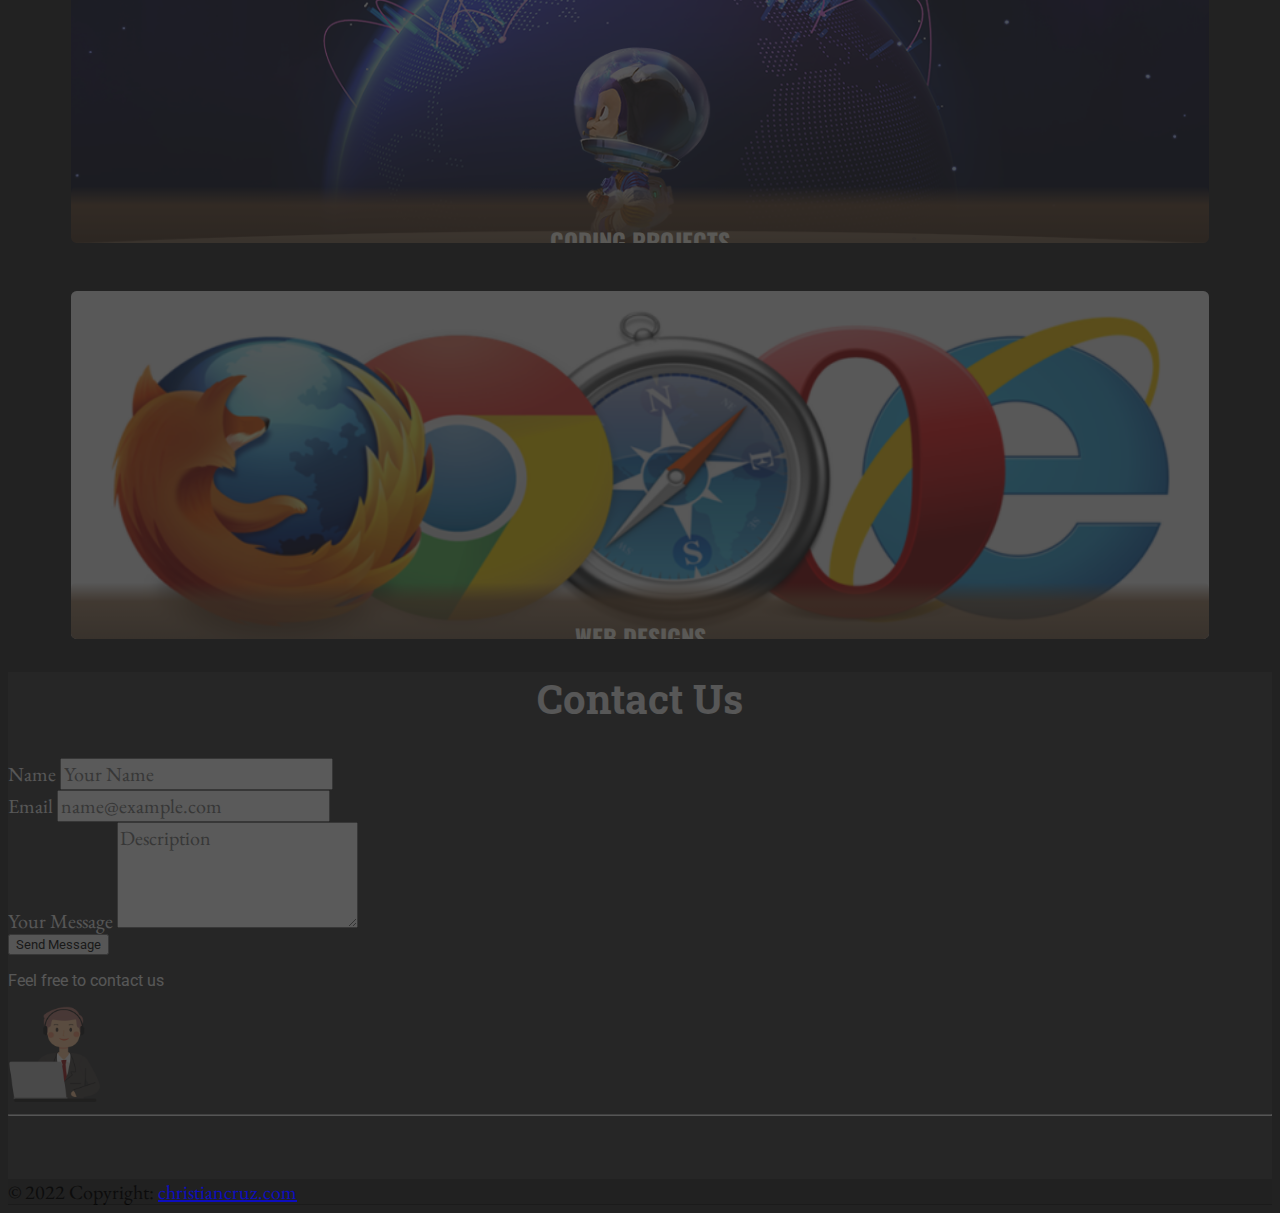
==== commit d91361a1: "edited gallery photos" ====
--- a/index.html
+++ b/index.html
@@ -122,11 +122,6 @@
                       always seeking for new and innovative ideas. I will be your fullstack developr -- simultaneously 
                       designing and coding. Let me help you and your company grow.
                     </p>
-                    <p class="heading mt-3">What can I Offer?</p>
-                    <p class="description">
-                      I will help design your website, pick colors, draw infographics, and even design your 
-                      brand. 
-                    </p>
                     <p class="heading mt-3">Where to Contact?</p>
                     <p class="description">
                       Please use the contact section below or click this button to directly chat me on Messenger.
@@ -208,7 +203,7 @@
                 <div class="card-content">
                   <h2 class="card-title heading text-white">ART PROJECTS</h2>
                   <p class="card-body description text-white">
-                    Take a look at some of my art. I like doing art as a side hobby.
+                    Take a look at some of my art. I like doing art as a side hobby sometimes.
                   </p>
                   <a href="pages/gallery1.html" class="card-button">See Artworks</a>
                 </div>
@@ -230,7 +225,7 @@
                 <div class="card-content">
                   <h2 class="card-title heading text-white">WEB DESIGNS</h2>
                   <p class="card-body description text-white">
-                    See my journey as a web developer. These are from February to May.
+                    See my journey as a web developer. These are from Feb to May.
                   </p>
                   <a href="pages/gallery2.html" class="card-button">Previous Designs</a>
                 </div>
--- a/css/style.css
+++ b/css/style.css
@@ -131,7 +131,7 @@
 }
 
 .about-container{
-    height: 75vh;
+    height: 35rem;
 }
 
 .left{
@@ -188,7 +188,7 @@
 
 
 .art-projects{
-    background-image: url('../images/art/7.png');
+    background-image: url('https://i.postimg.cc/44162dMq/1.png');
 }
 .coding-projects{
     background-image: url('../images/gallery/github.png');
--- a/css/style.css
+++ b/css/style.css
@@ -131,7 +131,7 @@
 }
 
 .about-container{
-    height: 75vh;
+    height: 35rem;
 }
 
 .left{
@@ -188,7 +188,7 @@
 
 
 .art-projects{
-    background-image: url('../images/art/7.png');
+    background-image: url('https://i.postimg.cc/44162dMq/1.png');
 }
 .coding-projects{
     background-image: url('../images/gallery/github.png');
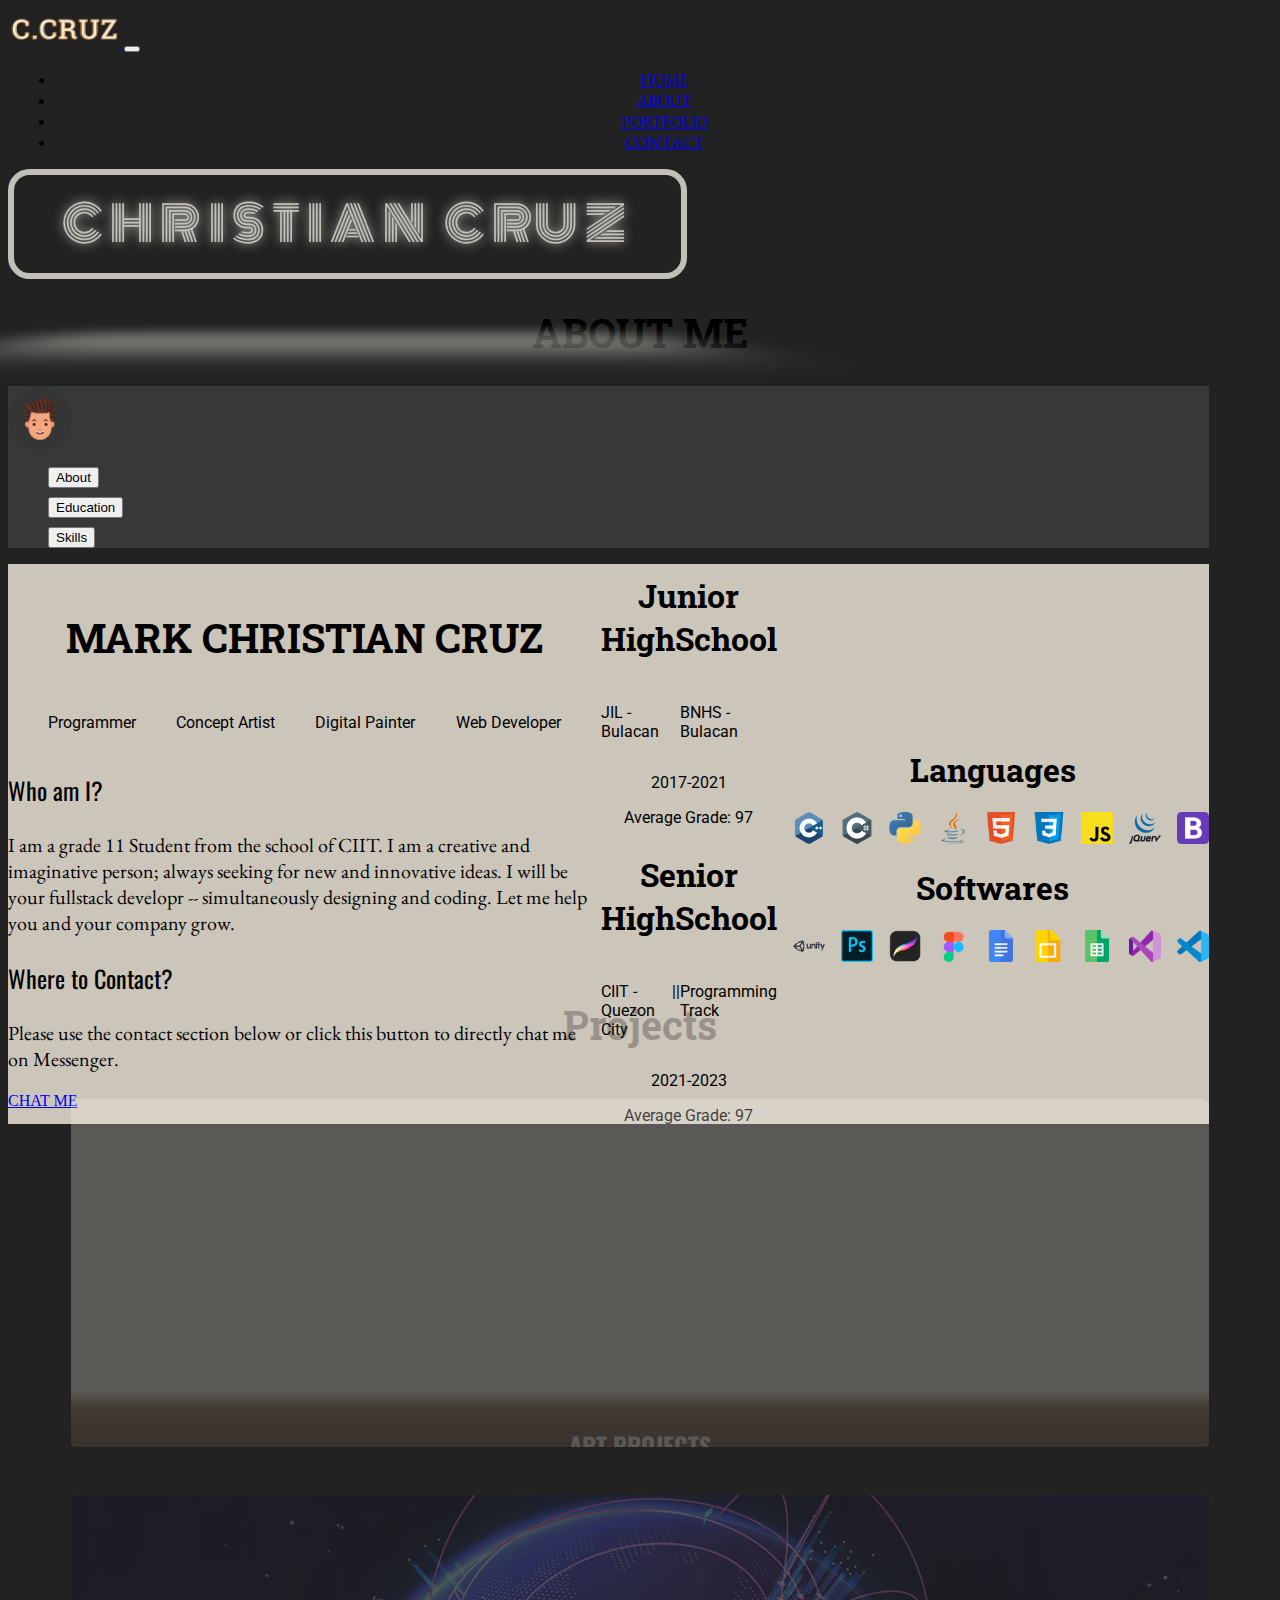
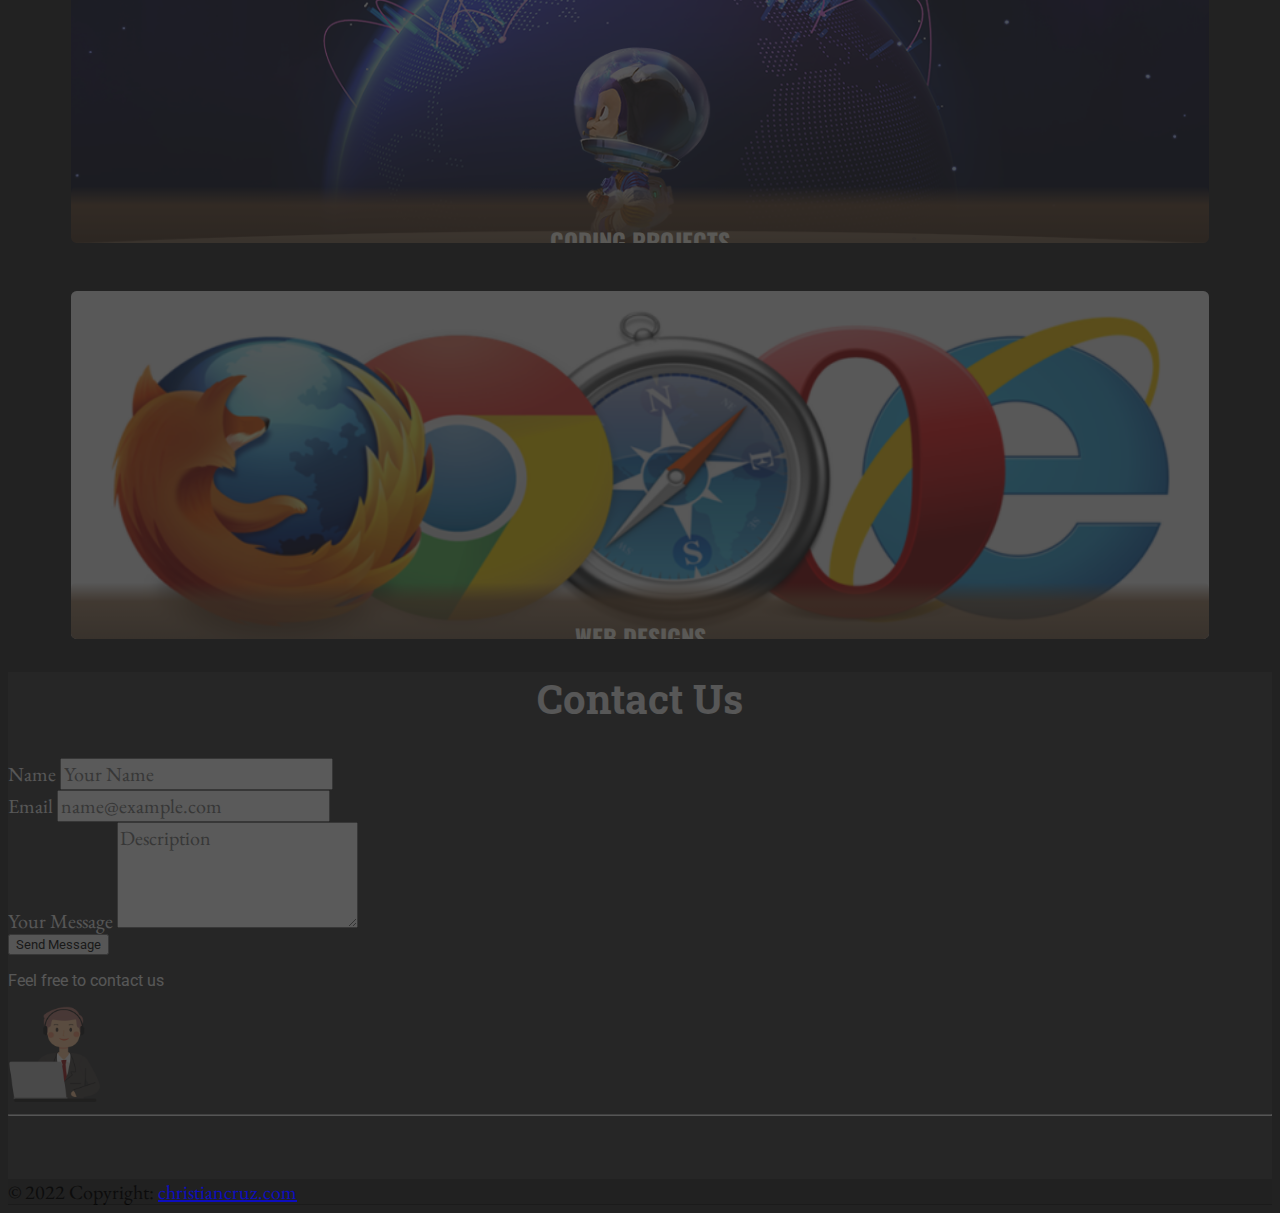
==== commit 10e26921: "added links" ====
--- a/index.html
+++ b/index.html
@@ -291,17 +291,17 @@
         <!-- Social media links -->
         <div class="mb-4">
             <!-- Facebook -->
-            <a class="btn btn-outline-light btn-floating m-1 js-slidein" href="#!" role="button"
+            <a class="btn btn-outline-light btn-floating m-1 js-slidein" href="https://www.facebook.com/christian.51504" role="button"
             ><i class="fab fa-facebook-f"></i
             ></a>
     
             <!-- Instagram -->
-            <a class="btn btn-outline-light btn-floating m-1 js-slidein" href="#!" role="button"
+            <a class="btn btn-outline-light btn-floating m-1 js-slidein" href="#https://www.instagram.com/ichan_515/?hl=en" role="button"
             ><i class="fab fa-instagram"></i
             ></a>
     
             <!-- Messenger -->
-            <a class="btn btn-outline-light btn-floating m-1 js-slidein" href="#!" role="button"
+            <a class="btn btn-outline-light btn-floating m-1 js-slidein" href="#https://www.messenger.com/t/100002537625568" role="button"
             ><i class="fa-regular fa-message"></i></a>
 
             <!-- Github -->
--- a/css/style.css
+++ b/css/style.css
@@ -188,7 +188,7 @@
 
 
 .art-projects{
-    background-image: url('https://i.postimg.cc/44162dMq/1.png');
+    background-image: url('https://i.postimg.cc/dt3KL7KK/IMG-0578.png');
 }
 .coding-projects{
     background-image: url('../images/gallery/github.png');
--- a/css/style.css
+++ b/css/style.css
@@ -188,7 +188,7 @@
 
 
 .art-projects{
-    background-image: url('https://i.postimg.cc/44162dMq/1.png');
+    background-image: url('https://i.postimg.cc/dt3KL7KK/IMG-0578.png');
 }
 .coding-projects{
     background-image: url('../images/gallery/github.png');
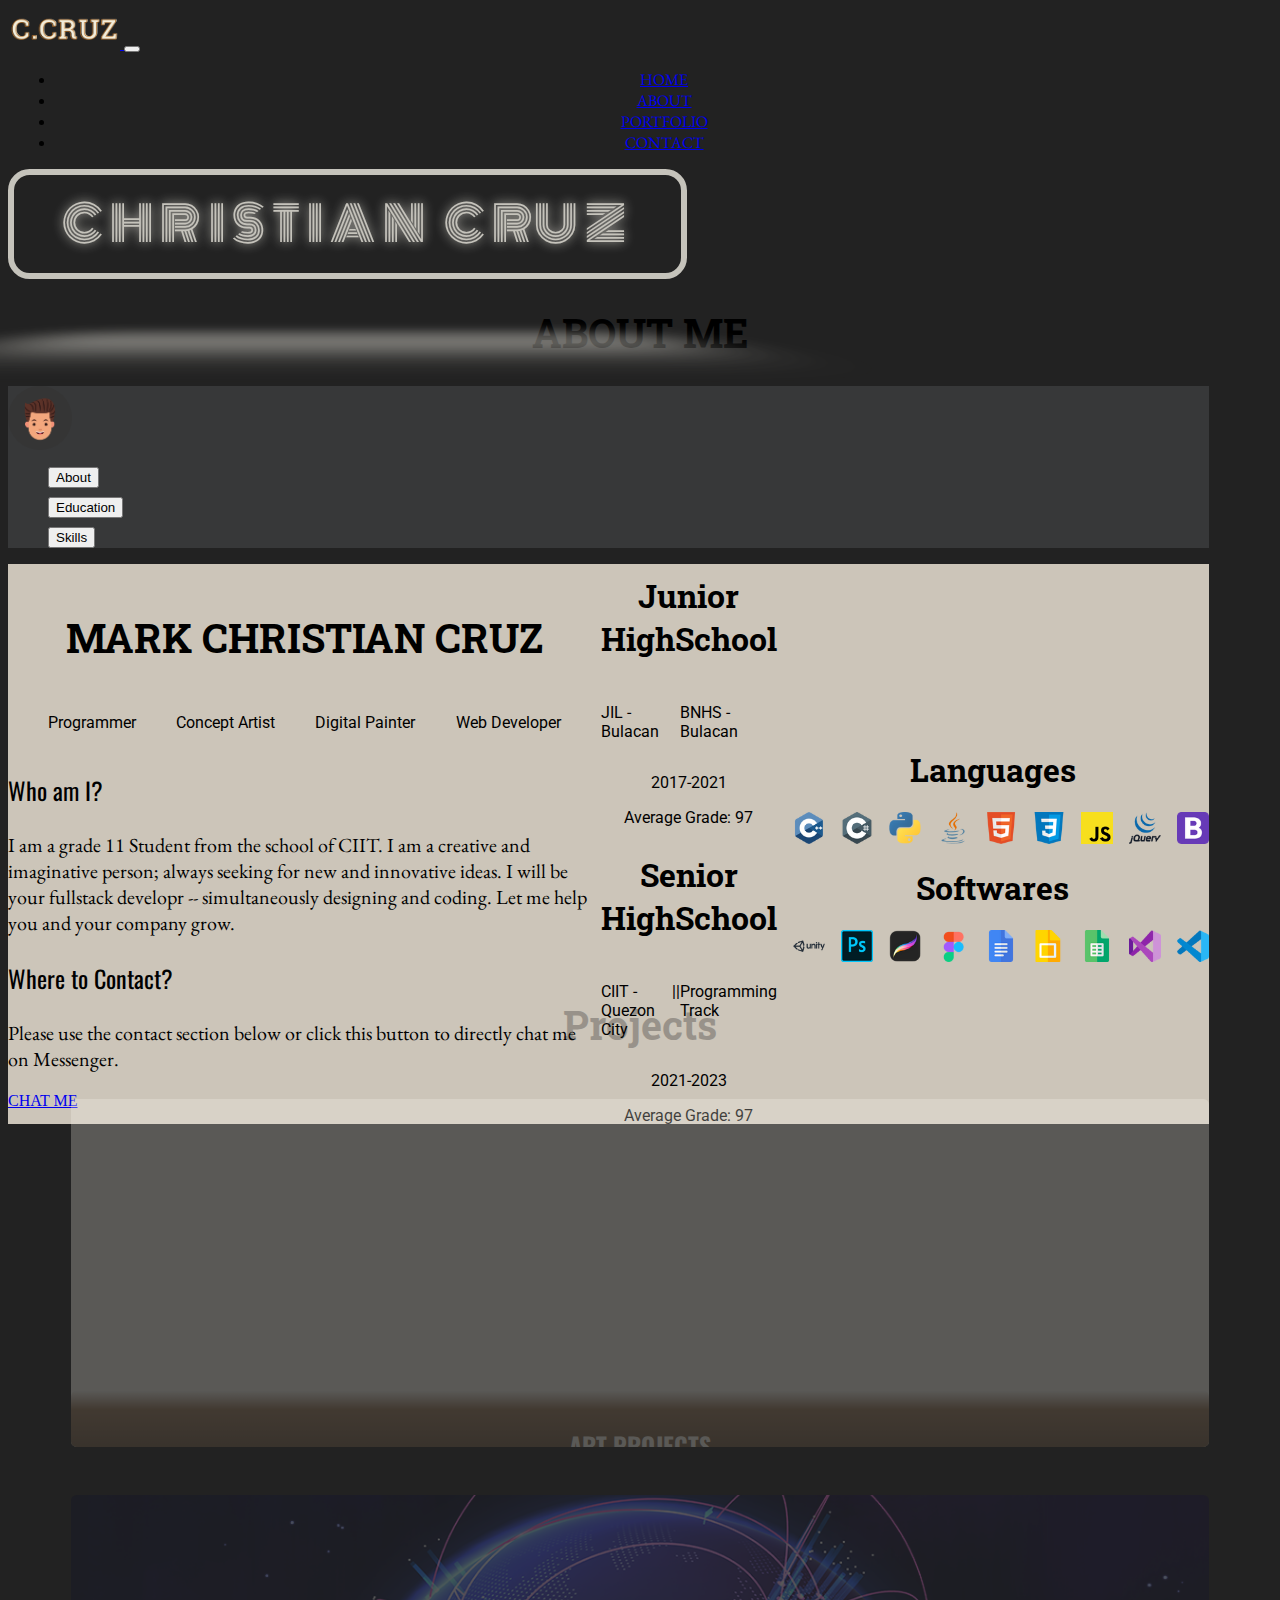
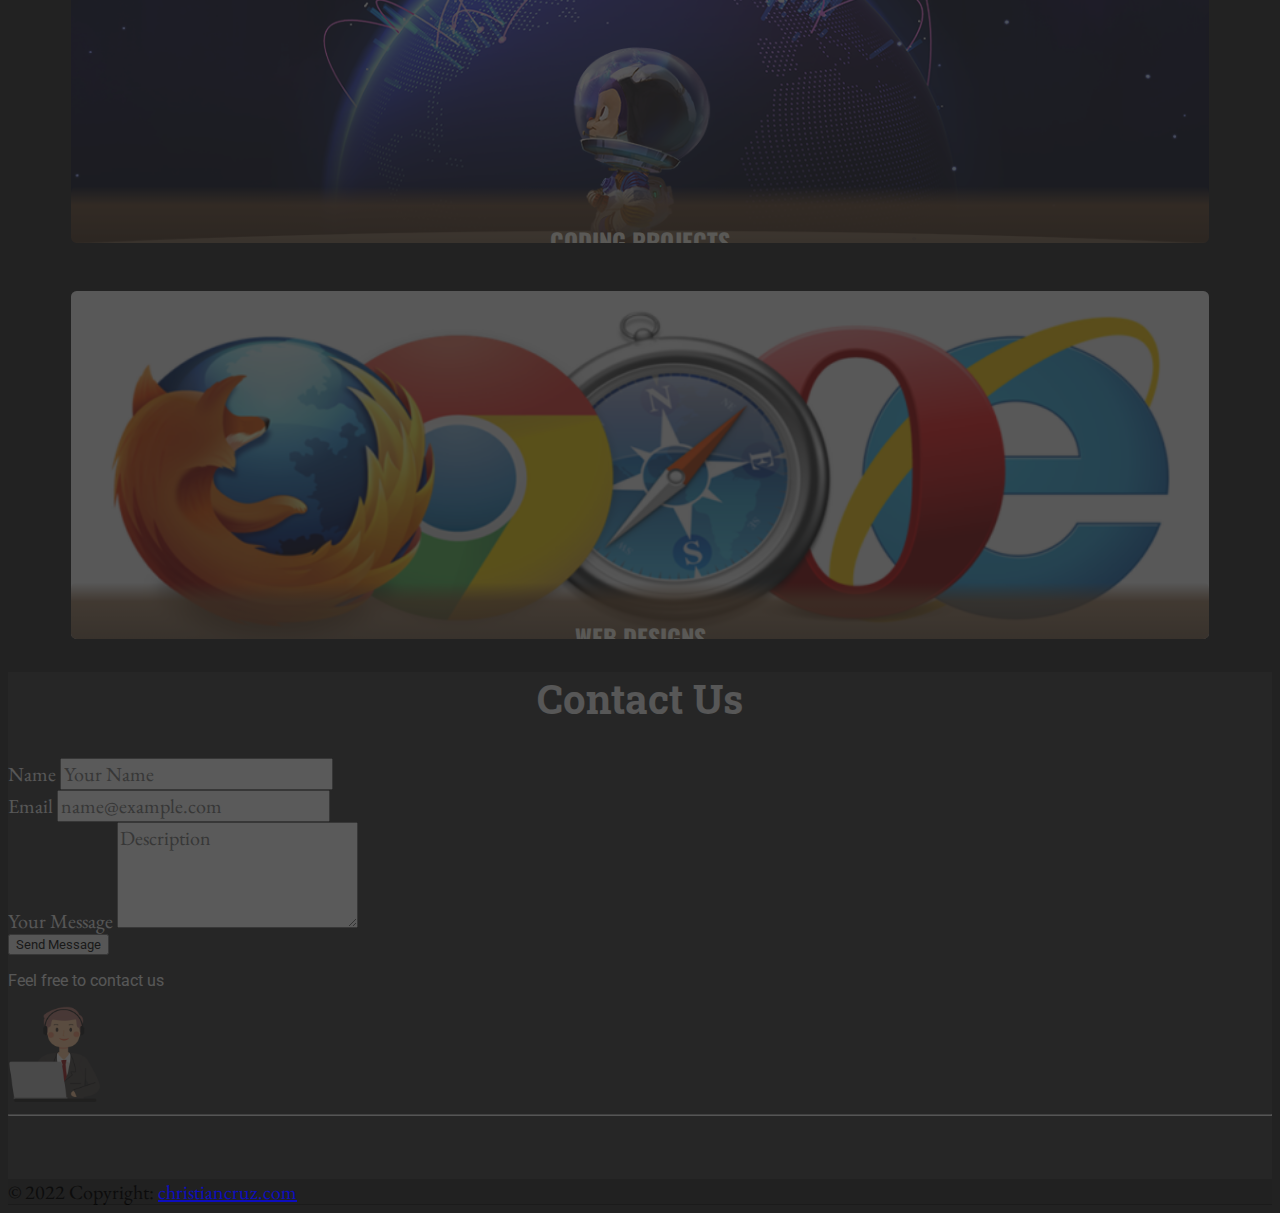
==== commit f3b1d952: "modified links" ====
--- a/index.html
+++ b/index.html
@@ -296,12 +296,12 @@
             ></a>
     
             <!-- Instagram -->
-            <a class="btn btn-outline-light btn-floating m-1 js-slidein" href="#https://www.instagram.com/ichan_515/?hl=en" role="button"
+            <a class="btn btn-outline-light btn-floating m-1 js-slidein" href="https://www.instagram.com/ichan_515/?hl=en" role="button"
             ><i class="fab fa-instagram"></i
             ></a>
     
             <!-- Messenger -->
-            <a class="btn btn-outline-light btn-floating m-1 js-slidein" href="#https://www.messenger.com/t/100002537625568" role="button"
+            <a class="btn btn-outline-light btn-floating m-1 js-slidein" href="https://www.messenger.com/t/100002537625568" role="button"
             ><i class="fa-regular fa-message"></i></a>
 
             <!-- Github -->
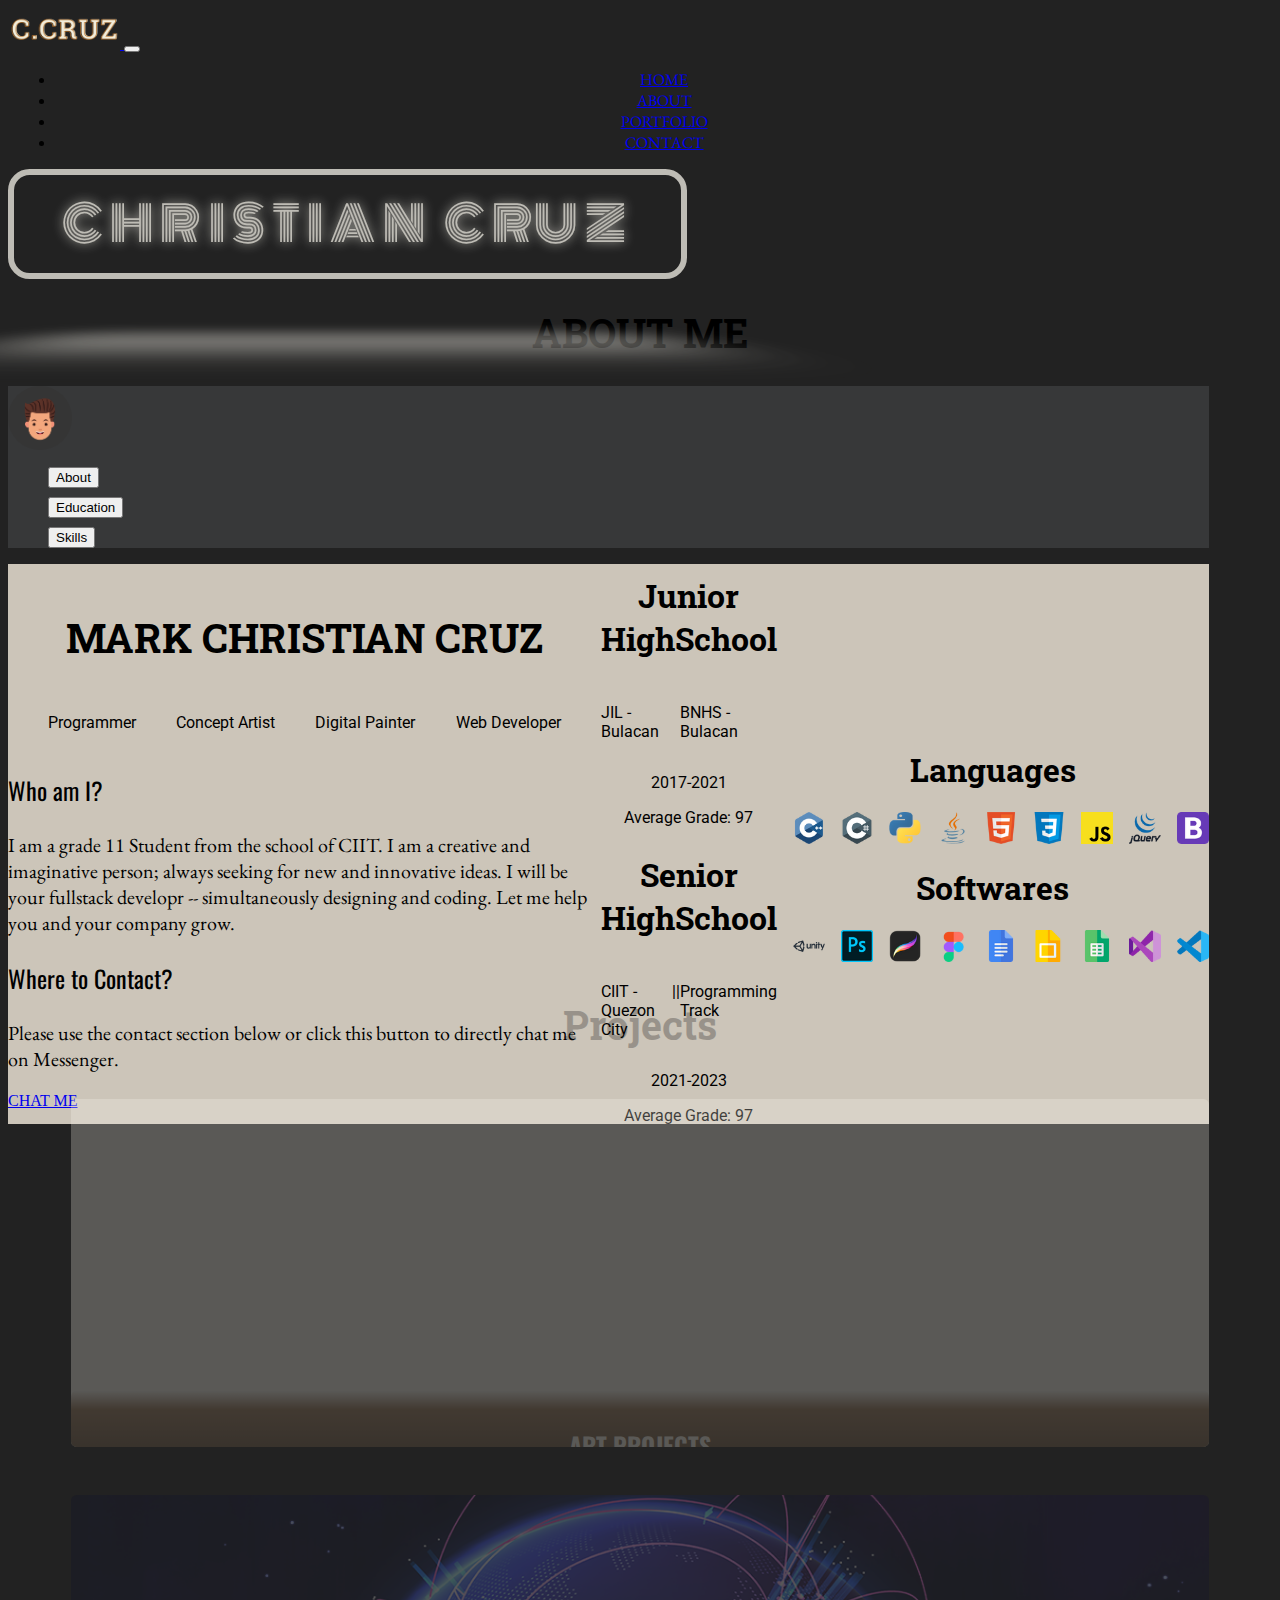
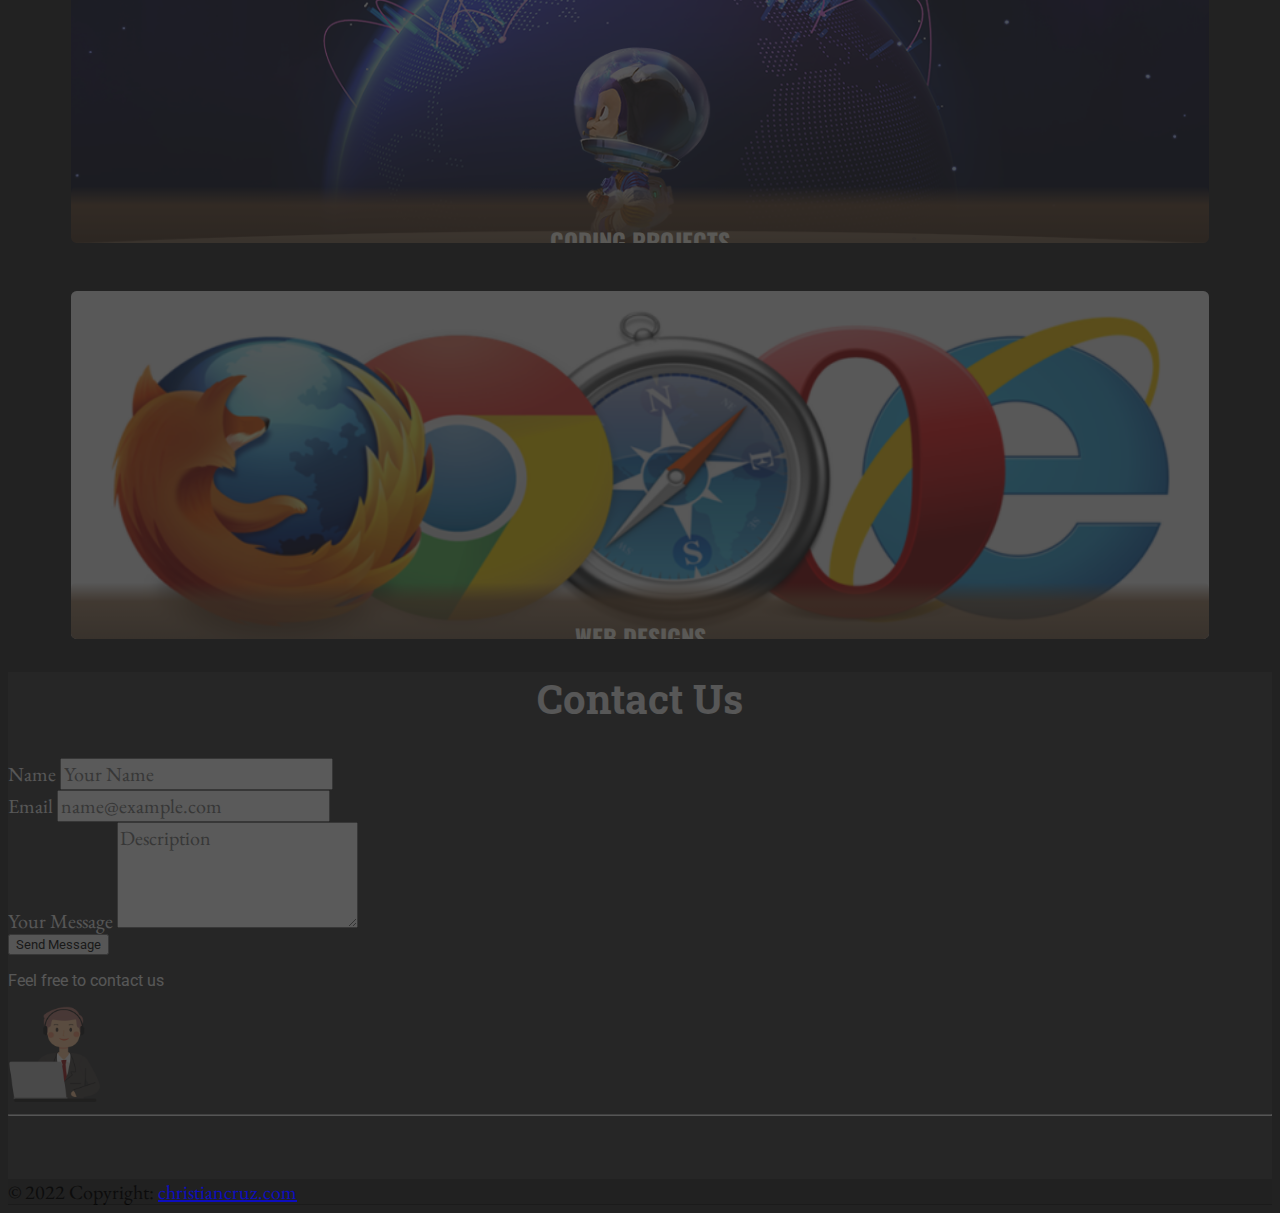
==== commit 7a5c19f9: "fixed links" ====
--- a/index.html
+++ b/index.html
@@ -291,17 +291,17 @@
         <!-- Social media links -->
         <div class="mb-4">
             <!-- Facebook -->
-            <a class="btn btn-outline-light btn-floating m-1 js-slidein" href="https://www.facebook.com/christian.51504" role="button"
+            <a class="btn btn-outline-light btn-floating m-1 js-slidein" href="https://www.facebook.com/christian.51504" target="_blank" role="button"
             ><i class="fab fa-facebook-f"></i
             ></a>
     
             <!-- Instagram -->
-            <a class="btn btn-outline-light btn-floating m-1 js-slidein" href="https://www.instagram.com/ichan_515/?hl=en" role="button"
+            <a class="btn btn-outline-light btn-floating m-1 js-slidein" href="https://www.instagram.com/ichan_515/?hl=en" target="_blank" role="button"
             ><i class="fab fa-instagram"></i
             ></a>
     
             <!-- Messenger -->
-            <a class="btn btn-outline-light btn-floating m-1 js-slidein" href="https://www.messenger.com/t/100002537625568" role="button"
+            <a class="btn btn-outline-light btn-floating m-1 js-slidein" href="https://www.messenger.com/t/100002537625568" target="_blank" role="button"
             ><i class="fa-regular fa-message"></i></a>
 
             <!-- Github -->
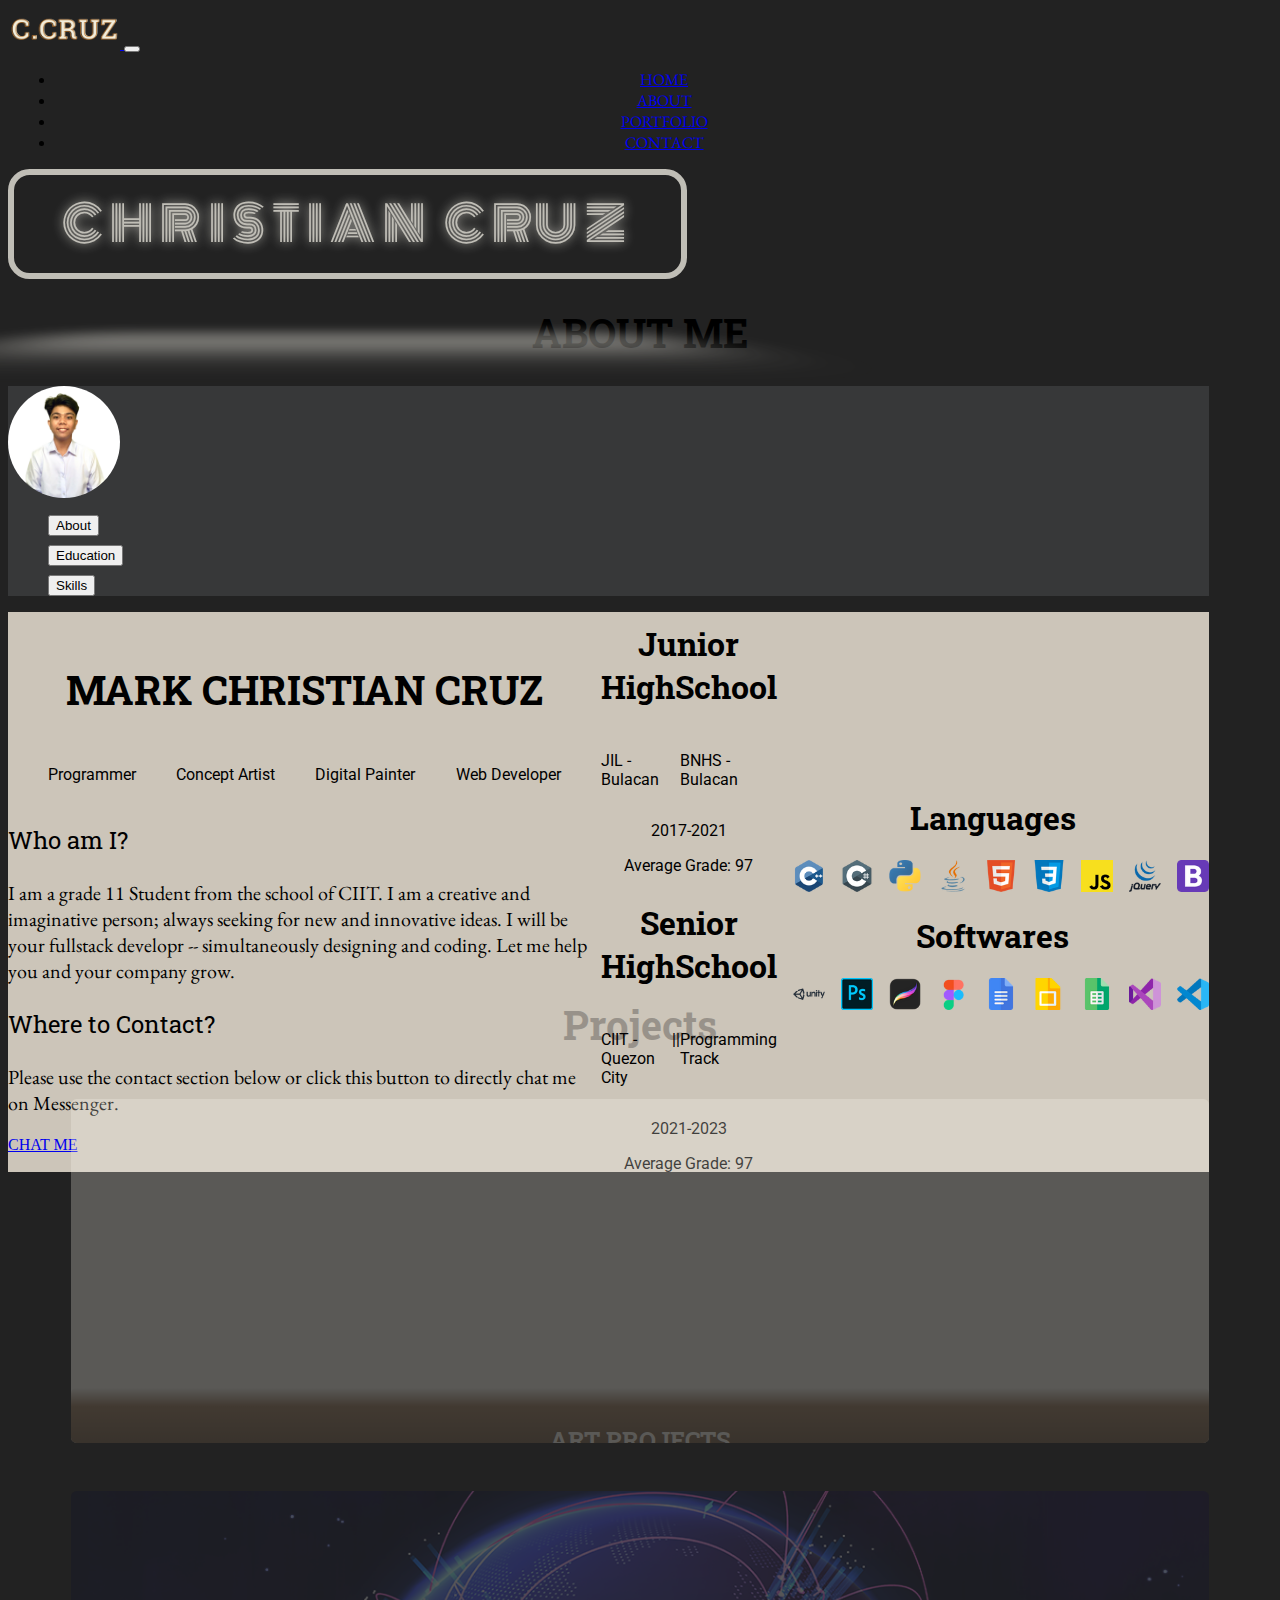
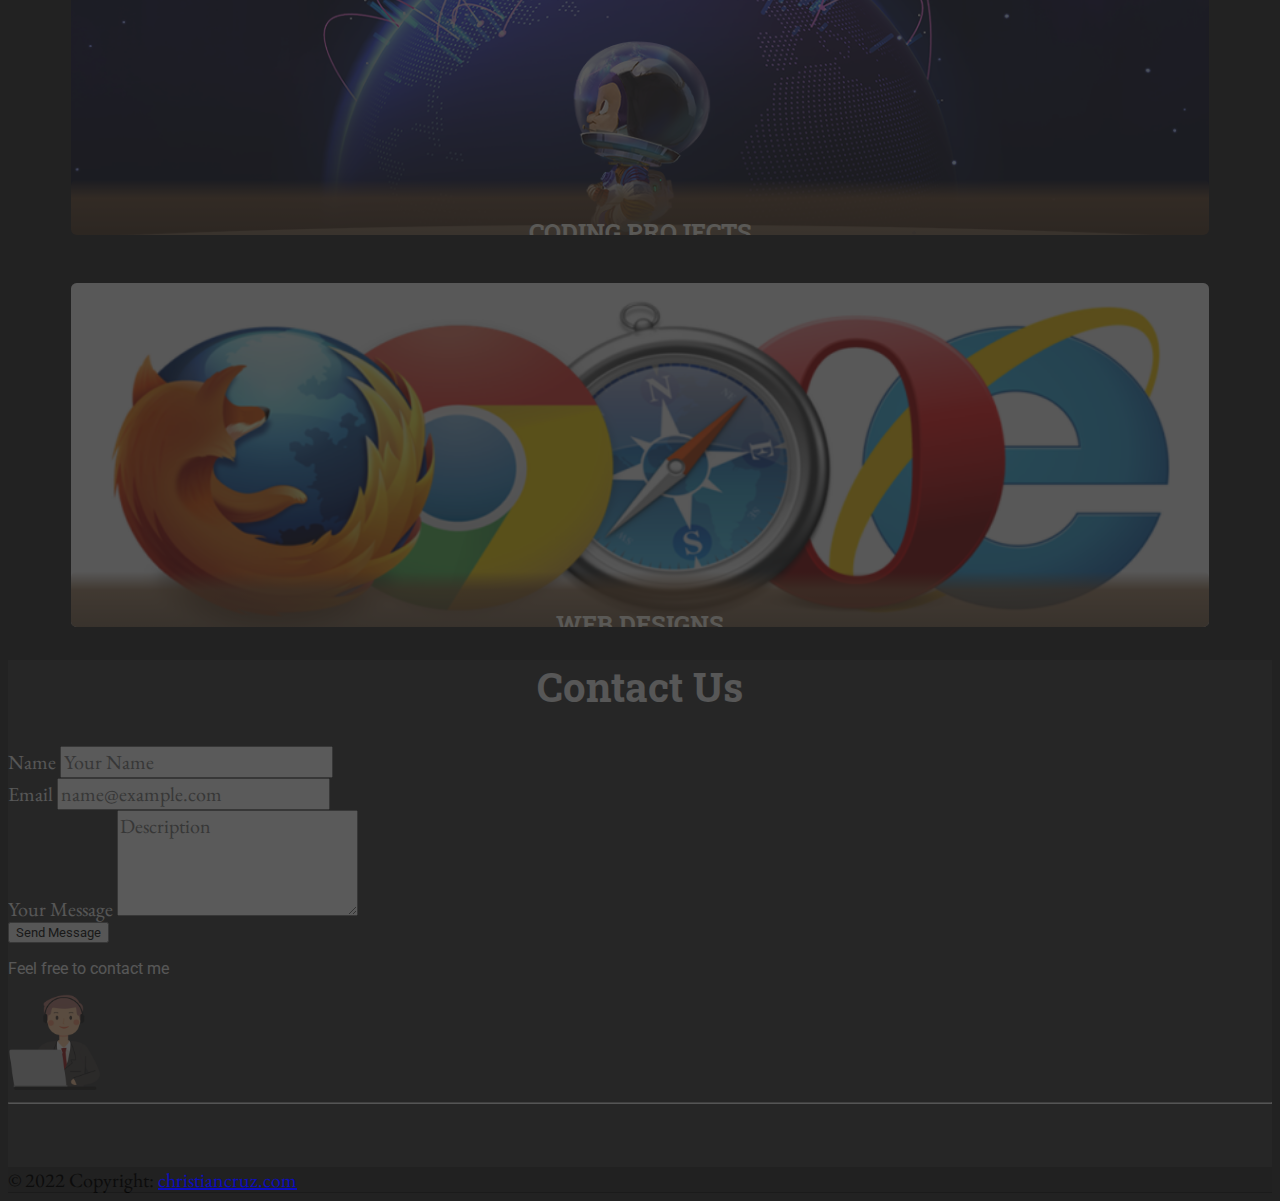
==== commit 99930ea7: "added pfp" ====
--- a/index.html
+++ b/index.html
@@ -95,7 +95,7 @@
               <div class="row about-container">
                 <!--Buttons Bar-->
                 <div class="col-md-2 col-sm-4 col-xs-2 container-fluid justify-content-md-center left">
-                  <img src="images/pfp.png" alt="Avatar" class="pfp mt-4">
+                  <img src="images/pfp.jpg" alt="Avatar" class="pfp mt-4">
                   <ul class="about-buttons p-0 mt-4">
                     <li id="about-btn" class = "about-button"><button class="btn btn-outline-light">About</button></li>
                     <li id="education-btn" class = "about-button"><button class="btn btn-outline-light">Education</button></li>
@@ -268,12 +268,11 @@
                   </div>
                   <div class="col-md-4 p-5">
                     <span class="blank">
-                    <p class="subtitle">Feel free to contact us</p>
+                    <p class="subtitle">Feel free to contact me</p>
                     <img src="images/Contact.png" alt="contact" class="contact-image">
                     </span>
                   </div>
-                </div>
-                
+                </div>                
                 <hr>
               </div>
           </div>
@@ -314,37 +313,7 @@
         © 2022 Copyright:
         <a class="text-white description" href="#">christiancruz.com</a>
         </div>
-    </footer>
-
-
-
-
-
-
-
-
-
-
-
-
-
-
-
-
-
-
-
-
-
-
-
-
-
-
-
-
-
-
+    
     
     <!--Bootstrap-->
     <script src="https://cdn.jsdelivr.net/npm/bootstrap@5.0.2/dist/js/bootstrap.bundle.min.js" integrity="sha384-MrcW6ZMFYlzcLA8Nl+NtUVF0sA7MsXsP1UyJoMp4YLEuNSfAP+JcXn/tWtIaxVXM" crossorigin="anonymous"></script>
--- a/css/style.css
+++ b/css/style.css
@@ -151,7 +151,7 @@
 .pfp{
     display: flex;
     border-radius: 50%;
-    width:4rem;
+    width:7rem;
 }
 
 .center{
--- a/css/typography.css
+++ b/css/typography.css
@@ -23,7 +23,7 @@
 }
 /*------------------------------------------------*/
 .heading{
-    font-family: 'Oswald', sans-serif;
+    font-family: 'Roboto Slab', sans-serif;
     font-size: 1.5rem;
 
 }
--- a/css/style.css
+++ b/css/style.css
@@ -151,7 +151,7 @@
 .pfp{
     display: flex;
     border-radius: 50%;
-    width:4rem;
+    width:7rem;
 }
 
 .center{
